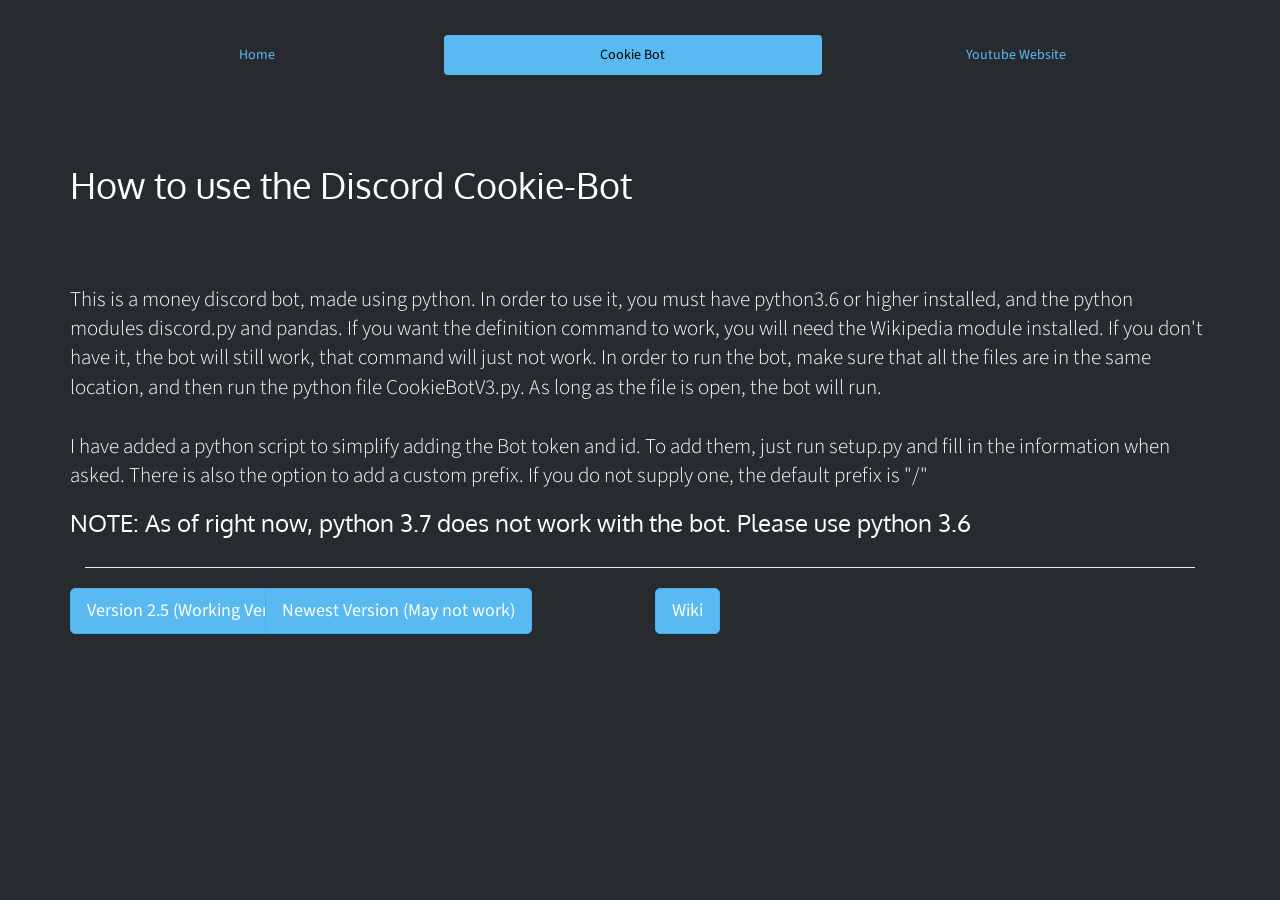
==== docs/index.html @ b286abd6 "Update index.html" ====
<html><head>
    <meta charset="utf-8">
    <meta name="viewport" content="width=device-width, initial-scale=1">
    <script type="text/javascript" src="http://cdnjs.cloudflare.com/ajax/libs/jquery/2.0.3/jquery.min.js"></script>
    <script type="text/javascript" src="http://netdna.bootstrapcdn.com/bootstrap/3.3.4/js/bootstrap.min.js"></script>
    <link href="http://cdnjs.cloudflare.com/ajax/libs/font-awesome/4.3.0/css/font-awesome.min.css" rel="stylesheet" type="text/css">
    <link href="main.css" rel="stylesheet" type="text/css">
  </head><body>
    <div class="section">
      <div class="container">
        <div class="row">
          <div class="col-md-12">
            <ul class="nav nav-justified nav-pills">
              <li>
                <a href="https://hypernebula.github.io">Home</a>
              </li>
              <li class="active">
                <a href="#">Cookie Bot</a>
              </li>
              <li>
                <a href="https://canadianfriend.neocities.org">Youtube Website</a>
              </li>
            </ul>
          </div>
        </div>
      </div>
    </div>
    <div class="section">
      <div class="container">
        <div class="row">
          <div class="col-md-12">
            <h1 class="text-left">How to use the Discord Cookie-Bot</h1>
          </div>
        </div>
      </div>
    </div>
    <div class="section">
      <div class="container">
        <div class="row">
          <div class="col-md-12">
            <p class="lead">
              This is a money discord bot, made using python. In order to use it, you must have python3.6 or higher installed, and the python modules discord.py and pandas. If you want the definition command to work, you will need the Wikipedia module installed. If you don't have it, the bot will still work, that command will just not work. In order to run the bot, make sure that all the files are in the same location, and then run the python file CookieBotV3.py. As long as the file is open, the bot will run.
              <br>
              <br>I have added a python script to simplify adding the Bot token and id. To add them, just run setup.py and fill in the information when asked. There is also the option to add a custom prefix. If you do not supply one, the default prefix is "/"
              <br>
              <h3>NOTE: As of right now, python 3.7 does not work with the bot. Please use python 3.6</h3>
            </p>
            <div class="col-md-12">
              <hr>
          </div>
        </div>
        <div class="section">
          <div class="container">
            <div class="row">
              <div class="col-md-2">
                <a class="btn btn-lg btn-primary" href="https://github.com/The-Canadians-Friend/Cookie-Bot/releases/tag/v2.5">Version 2.5 (Working Version)</a>
              </div>
              <div class="col-md-4">
                <a class="btn btn-lg btn-primary" href="https://github.com/The-Canadians-Friend/Cookie-Bot/archive/master.zip">Newest Version (May not work)</a>
              </div>
              <div class="col-md-6">
                <a class="btn btn-lg btn-primary" href="https://github.com/hypernebula/Cookie-Bot/wiki/Installation">Wiki</a>
              </div>
            </div>
          </div>
        </div>
      </div>
    </div>
    </div>
  

</body></html>
---- docs/main.css ----
@import url('https://fonts.googleapis.com/css?family=Oxygen|Source Sans Pro');
/*!
 * Default theme for Pingendo 
 * Homepage: http://pingendo.com  
 * Copyright 2015 Pingendo 
 * Licensed under MIT 
 * Based on Bootstrap v3.3.4
*/
/* Add custom CSS classes here 
 * 
 * img {
 *   box-shadow : 0px 0px 10px black !important;
 * }
*/
/*! normalize.css v3.0.2 | MIT License | git.io/normalize */
html {
  font-family: sans-serif;
  -ms-text-size-adjust: 100%;
  -webkit-text-size-adjust: 100%;
}
body {
  margin: 0;
}
article,
aside,
details,
figcaption,
figure,
footer,
header,
hgroup,
main,
menu,
nav,
section,
summary {
  display: block;
}
audio,
canvas,
progress,
video {
  display: inline-block;
  vertical-align: baseline;
}
audio:not([controls]) {
  display: none;
  height: 0;
}
[hidden],
template {
  display: none;
}
a {
  background-color: transparent;
}
a:active,
a:hover {
  outline: 0;
}
abbr[title] {
  border-bottom: 1px dotted;
}
b,
strong {
  font-weight: bold;
}
dfn {
  font-style: italic;
}
h1 {
  font-size: 2em;
  margin: 0.67em 0;
}
mark {
  background: #ff0;
  color: #000;
}
small {
  font-size: 80%;
}
sub,
sup {
  font-size: 75%;
  line-height: 0;
  position: relative;
  vertical-align: baseline;
}
sup {
  top: -0.5em;
}
sub {
  bottom: -0.25em;
}
img {
  border: 0;
}
svg:not(:root) {
  overflow: hidden;
}
figure {
  margin: 1em 40px;
}
hr {
  -moz-box-sizing: content-box;
  box-sizing: content-box;
  height: 0;
}
pre {
  overflow: auto;
}
code,
kbd,
pre,
samp {
  font-family: monospace, monospace;
  font-size: 1em;
}
button,
input,
optgroup,
select,
textarea {
  color: inherit;
  font: inherit;
  margin: 0;
}
button {
  overflow: visible;
}
button,
select {
  text-transform: none;
}
button,
html input[type="button"],
input[type="reset"],
input[type="submit"] {
  -webkit-appearance: button;
  cursor: pointer;
}
button[disabled],
html input[disabled] {
  cursor: default;
}
button::-moz-focus-inner,
input::-moz-focus-inner {
  border: 0;
  padding: 0;
}
input {
  line-height: normal;
}
input[type="checkbox"],
input[type="radio"] {
  box-sizing: border-box;
  padding: 0;
}
input[type="number"]::-webkit-inner-spin-button,
input[type="number"]::-webkit-outer-spin-button {
  height: auto;
}
input[type="search"] {
  -webkit-appearance: textfield;
  -moz-box-sizing: content-box;
  -webkit-box-sizing: content-box;
  box-sizing: content-box;
}
input[type="search"]::-webkit-search-cancel-button,
input[type="search"]::-webkit-search-decoration {
  -webkit-appearance: none;
}
fieldset {
  border: 1px solid #c0c0c0;
  margin: 0 2px;
  padding: 0.35em 0.625em 0.75em;
}
legend {
  border: 0;
  padding: 0;
}
textarea {
  overflow: auto;
}
optgroup {
  font-weight: bold;
}
table {
  border-collapse: collapse;
  border-spacing: 0;
}
td,
th {
  padding: 0;
}
/*! Source: https://github.com/h5bp/html5-boilerplate/blob/master/src/css/main.css */
@media print {
  *,
  *:before,
  *:after {
    background: transparent !important;
    color: #000 !important;
    box-shadow: none !important;
    text-shadow: none !important;
  }
  a,
  a:visited {
    text-decoration: underline;
  }
  a[href]:after {
    content: " (" attr(href) ")";
  }
  abbr[title]:after {
    content: " (" attr(title) ")";
  }
  a[href^="#"]:after,
  a[href^="javascript:"]:after {
    content: "";
  }
  pre,
  blockquote {
    border: 1px solid #999;
    page-break-inside: avoid;
  }
  thead {
    display: table-header-group;
  }
  tr,
  img {
    page-break-inside: avoid;
  }
  img {
    max-width: 100% !important;
  }
  p,
  h2,
  h3 {
    orphans: 3;
    widows: 3;
  }
  h2,
  h3 {
    page-break-after: avoid;
  }
  select {
    background: #fff !important;
  }
  .navbar {
    display: none;
  }
  .btn > .caret,
  .dropup > .btn > .caret {
    border-top-color: #000 !important;
  }
  .label {
    border: 1px solid #000;
  }
  .table {
    border-collapse: collapse !important;
  }
  .table td,
  .table th {
    background-color: #fff !important;
  }
  .table-bordered th,
  .table-bordered td {
    border: 1px solid #ddd !important;
  }
}
@font-face {
  font-family: 'Glyphicons Halflings';
  src: url('../fonts/glyphicons-halflings-regular.eot');
  src: url('../fonts/glyphicons-halflings-regular.eot?#iefix') format('embedded-opentype'), url('../fonts/glyphicons-halflings-regular.woff2') format('woff2'), url('../fonts/glyphicons-halflings-regular.woff') format('woff'), url('../fonts/glyphicons-halflings-regular.ttf') format('truetype'), url('../fonts/glyphicons-halflings-regular.svg#glyphicons_halflingsregular') format('svg');
}
.glyphicon {
  position: relative;
  top: 1px;
  display: inline-block;
  font-family: 'Glyphicons Halflings';
  font-style: normal;
  font-weight: normal;
  line-height: 1;
  -webkit-font-smoothing: antialiased;
  -moz-osx-font-smoothing: grayscale;
}
.glyphicon-asterisk:before {
  content: "\2a";
}
.glyphicon-plus:before {
  content: "\2b";
}
.glyphicon-euro:before,
.glyphicon-eur:before {
  content: "\20ac";
}
.glyphicon-minus:before {
  content: "\2212";
}
.glyphicon-cloud:before {
  content: "\2601";
}
.glyphicon-envelope:before {
  content: "\2709";
}
.glyphicon-pencil:before {
  content: "\270f";
}
.glyphicon-glass:before {
  content: "\e001";
}
.glyphicon-music:before {
  content: "\e002";
}
.glyphicon-search:before {
  content: "\e003";
}
.glyphicon-heart:before {
  content: "\e005";
}
.glyphicon-star:before {
  content: "\e006";
}
.glyphicon-star-empty:before {
  content: "\e007";
}
.glyphicon-user:before {
  content: "\e008";
}
.glyphicon-film:before {
  content: "\e009";
}
.glyphicon-th-large:before {
  content: "\e010";
}
.glyphicon-th:before {
  content: "\e011";
}
.glyphicon-th-list:before {
  content: "\e012";
}
.glyphicon-ok:before {
  content: "\e013";
}
.glyphicon-remove:before {
  content: "\e014";
}
.glyphicon-zoom-in:before {
  content: "\e015";
}
.glyphicon-zoom-out:before {
  content: "\e016";
}
.glyphicon-off:before {
  content: "\e017";
}
.glyphicon-signal:before {
  content: "\e018";
}
.glyphicon-cog:before {
  content: "\e019";
}
.glyphicon-trash:before {
  content: "\e020";
}
.glyphicon-home:before {
  content: "\e021";
}
.glyphicon-file:before {
  content: "\e022";
}
.glyphicon-time:before {
  content: "\e023";
}
.glyphicon-road:before {
  content: "\e024";
}
.glyphicon-download-alt:before {
  content: "\e025";
}
.glyphicon-download:before {
  content: "\e026";
}
.glyphicon-upload:before {
  content: "\e027";
}
.glyphicon-inbox:before {
  content: "\e028";
}
.glyphicon-play-circle:before {
  content: "\e029";
}
.glyphicon-repeat:before {
  content: "\e030";
}
.glyphicon-refresh:before {
  content: "\e031";
}
.glyphicon-list-alt:before {
  content: "\e032";
}
.glyphicon-lock:before {
  content: "\e033";
}
.glyphicon-flag:before {
  content: "\e034";
}
.glyphicon-headphones:before {
  content: "\e035";
}
.glyphicon-volume-off:before {
  content: "\e036";
}
.glyphicon-volume-down:before {
  content: "\e037";
}
.glyphicon-volume-up:before {
  content: "\e038";
}
.glyphicon-qrcode:before {
  content: "\e039";
}
.glyphicon-barcode:before {
  content: "\e040";
}
.glyphicon-tag:before {
  content: "\e041";
}
.glyphicon-tags:before {
  content: "\e042";
}
.glyphicon-book:before {
  content: "\e043";
}
.glyphicon-bookmark:before {
  content: "\e044";
}
.glyphicon-print:before {
  content: "\e045";
}
.glyphicon-camera:before {
  content: "\e046";
}
.glyphicon-font:before {
  content: "\e047";
}
.glyphicon-bold:before {
  content: "\e048";
}
.glyphicon-italic:before {
  content: "\e049";
}
.glyphicon-text-height:before {
  content: "\e050";
}
.glyphicon-text-width:before {
  content: "\e051";
}
.glyphicon-align-left:before {
  content: "\e052";
}
.glyphicon-align-center:before {
  content: "\e053";
}
.glyphicon-align-right:before {
  content: "\e054";
}
.glyphicon-align-justify:before {
  content: "\e055";
}
.glyphicon-list:before {
  content: "\e056";
}
.glyphicon-indent-left:before {
  content: "\e057";
}
.glyphicon-indent-right:before {
  content: "\e058";
}
.glyphicon-facetime-video:before {
  content: "\e059";
}
.glyphicon-picture:before {
  content: "\e060";
}
.glyphicon-map-marker:before {
  content: "\e062";
}
.glyphicon-adjust:before {
  content: "\e063";
}
.glyphicon-tint:before {
  content: "\e064";
}
.glyphicon-edit:before {
  content: "\e065";
}
.glyphicon-share:before {
  content: "\e066";
}
.glyphicon-check:before {
  content: "\e067";
}
.glyphicon-move:before {
  content: "\e068";
}
.glyphicon-step-backward:before {
  content: "\e069";
}
.glyphicon-fast-backward:before {
  content: "\e070";
}
.glyphicon-backward:before {
  content: "\e071";
}
.glyphicon-play:before {
  content: "\e072";
}
.glyphicon-pause:before {
  content: "\e073";
}
.glyphicon-stop:before {
  content: "\e074";
}
.glyphicon-forward:before {
  content: "\e075";
}
.glyphicon-fast-forward:before {
  content: "\e076";
}
.glyphicon-step-forward:before {
  content: "\e077";
}
.glyphicon-eject:before {
  content: "\e078";
}
.glyphicon-chevron-left:before {
  content: "\e079";
}
.glyphicon-chevron-right:before {
  content: "\e080";
}
.glyphicon-plus-sign:before {
  content: "\e081";
}
.glyphicon-minus-sign:before {
  content: "\e082";
}
.glyphicon-remove-sign:before {
  content: "\e083";
}
.glyphicon-ok-sign:before {
  content: "\e084";
}
.glyphicon-question-sign:before {
  content: "\e085";
}
.glyphicon-info-sign:before {
  content: "\e086";
}
.glyphicon-screenshot:before {
  content: "\e087";
}
.glyphicon-remove-circle:before {
  content: "\e088";
}
.glyphicon-ok-circle:before {
  content: "\e089";
}
.glyphicon-ban-circle:before {
  content: "\e090";
}
.glyphicon-arrow-left:before {
  content: "\e091";
}
.glyphicon-arrow-right:before {
  content: "\e092";
}
.glyphicon-arrow-up:before {
  content: "\e093";
}
.glyphicon-arrow-down:before {
  content: "\e094";
}
.glyphicon-share-alt:before {
  content: "\e095";
}
.glyphicon-resize-full:before {
  content: "\e096";
}
.glyphicon-resize-small:before {
  content: "\e097";
}
.glyphicon-exclamation-sign:before {
  content: "\e101";
}
.glyphicon-gift:before {
  content: "\e102";
}
.glyphicon-leaf:before {
  content: "\e103";
}
.glyphicon-fire:before {
  content: "\e104";
}
.glyphicon-eye-open:before {
  content: "\e105";
}
.glyphicon-eye-close:before {
  content: "\e106";
}
.glyphicon-warning-sign:before {
  content: "\e107";
}
.glyphicon-plane:before {
  content: "\e108";
}
.glyphicon-calendar:before {
  content: "\e109";
}
.glyphicon-random:before {
  content: "\e110";
}
.glyphicon-comment:before {
  content: "\e111";
}
.glyphicon-magnet:before {
  content: "\e112";
}
.glyphicon-chevron-up:before {
  content: "\e113";
}
.glyphicon-chevron-down:before {
  content: "\e114";
}
.glyphicon-retweet:before {
  content: "\e115";
}
.glyphicon-shopping-cart:before {
  content: "\e116";
}
.glyphicon-folder-close:before {
  content: "\e117";
}
.glyphicon-folder-open:before {
  content: "\e118";
}
.glyphicon-resize-vertical:before {
  content: "\e119";
}
.glyphicon-resize-horizontal:before {
  content: "\e120";
}
.glyphicon-hdd:before {
  content: "\e121";
}
.glyphicon-bullhorn:before {
  content: "\e122";
}
.glyphicon-bell:before {
  content: "\e123";
}
.glyphicon-certificate:before {
  content: "\e124";
}
.glyphicon-thumbs-up:before {
  content: "\e125";
}
.glyphicon-thumbs-down:before {
  content: "\e126";
}
.glyphicon-hand-right:before {
  content: "\e127";
}
.glyphicon-hand-left:before {
  content: "\e128";
}
.glyphicon-hand-up:before {
  content: "\e129";
}
.glyphicon-hand-down:before {
  content: "\e130";
}
.glyphicon-circle-arrow-right:before {
  content: "\e131";
}
.glyphicon-circle-arrow-left:before {
  content: "\e132";
}
.glyphicon-circle-arrow-up:before {
  content: "\e133";
}
.glyphicon-circle-arrow-down:before {
  content: "\e134";
}
.glyphicon-globe:before {
  content: "\e135";
}
.glyphicon-wrench:before {
  content: "\e136";
}
.glyphicon-tasks:before {
  content: "\e137";
}
.glyphicon-filter:before {
  content: "\e138";
}
.glyphicon-briefcase:before {
  content: "\e139";
}
.glyphicon-fullscreen:before {
  content: "\e140";
}
.glyphicon-dashboard:before {
  content: "\e141";
}
.glyphicon-paperclip:before {
  content: "\e142";
}
.glyphicon-heart-empty:before {
  content: "\e143";
}
.glyphicon-link:before {
  content: "\e144";
}
.glyphicon-phone:before {
  content: "\e145";
}
.glyphicon-pushpin:before {
  content: "\e146";
}
.glyphicon-usd:before {
  content: "\e148";
}
.glyphicon-gbp:before {
  content: "\e149";
}
.glyphicon-sort:before {
  content: "\e150";
}
.glyphicon-sort-by-alphabet:before {
  content: "\e151";
}
.glyphicon-sort-by-alphabet-alt:before {
  content: "\e152";
}
.glyphicon-sort-by-order:before {
  content: "\e153";
}
.glyphicon-sort-by-order-alt:before {
  content: "\e154";
}
.glyphicon-sort-by-attributes:before {
  content: "\e155";
}
.glyphicon-sort-by-attributes-alt:before {
  content: "\e156";
}
.glyphicon-unchecked:before {
  content: "\e157";
}
.glyphicon-expand:before {
  content: "\e158";
}
.glyphicon-collapse-down:before {
  content: "\e159";
}
.glyphicon-collapse-up:before {
  content: "\e160";
}
.glyphicon-log-in:before {
  content: "\e161";
}
.glyphicon-flash:before {
  content: "\e162";
}
.glyphicon-log-out:before {
  content: "\e163";
}
.glyphicon-new-window:before {
  content: "\e164";
}
.glyphicon-record:before {
  content: "\e165";
}
.glyphicon-save:before {
  content: "\e166";
}
.glyphicon-open:before {
  content: "\e167";
}
.glyphicon-saved:before {
  content: "\e168";
}
.glyphicon-import:before {
  content: "\e169";
}
.glyphicon-export:before {
  content: "\e170";
}
.glyphicon-send:before {
  content: "\e171";
}
.glyphicon-floppy-disk:before {
  content: "\e172";
}
.glyphicon-floppy-saved:before {
  content: "\e173";
}
.glyphicon-floppy-remove:before {
  content: "\e174";
}
.glyphicon-floppy-save:before {
  content: "\e175";
}
.glyphicon-floppy-open:before {
  content: "\e176";
}
.glyphicon-credit-card:before {
  content: "\e177";
}
.glyphicon-transfer:before {
  content: "\e178";
}
.glyphicon-cutlery:before {
  content: "\e179";
}
.glyphicon-header:before {
  content: "\e180";
}
.glyphicon-compressed:before {
  content: "\e181";
}
.glyphicon-earphone:before {
  content: "\e182";
}
.glyphicon-phone-alt:before {
  content: "\e183";
}
.glyphicon-tower:before {
  content: "\e184";
}
.glyphicon-stats:before {
  content: "\e185";
}
.glyphicon-sd-video:before {
  content: "\e186";
}
.glyphicon-hd-video:before {
  content: "\e187";
}
.glyphicon-subtitles:before {
  content: "\e188";
}
.glyphicon-sound-stereo:before {
  content: "\e189";
}
.glyphicon-sound-dolby:before {
  content: "\e190";
}
.glyphicon-sound-5-1:before {
  content: "\e191";
}
.glyphicon-sound-6-1:before {
  content: "\e192";
}
.glyphicon-sound-7-1:before {
  content: "\e193";
}
.glyphicon-copyright-mark:before {
  content: "\e194";
}
.glyphicon-registration-mark:before {
  content: "\e195";
}
.glyphicon-cloud-download:before {
  content: "\e197";
}
.glyphicon-cloud-upload:before {
  content: "\e198";
}
.glyphicon-tree-conifer:before {
  content: "\e199";
}
.glyphicon-tree-deciduous:before {
  content: "\e200";
}
.glyphicon-cd:before {
  content: "\e201";
}
.glyphicon-save-file:before {
  content: "\e202";
}
.glyphicon-open-file:before {
  content: "\e203";
}
.glyphicon-level-up:before {
  content: "\e204";
}
.glyphicon-copy:before {
  content: "\e205";
}
.glyphicon-paste:before {
  content: "\e206";
}
.glyphicon-alert:before {
  content: "\e209";
}
.glyphicon-equalizer:before {
  content: "\e210";
}
.glyphicon-king:before {
  content: "\e211";
}
.glyphicon-queen:before {
  content: "\e212";
}
.glyphicon-pawn:before {
  content: "\e213";
}
.glyphicon-bishop:before {
  content: "\e214";
}
.glyphicon-knight:before {
  content: "\e215";
}
.glyphicon-baby-formula:before {
  content: "\e216";
}
.glyphicon-tent:before {
  content: "\26fa";
}
.glyphicon-blackboard:before {
  content: "\e218";
}
.glyphicon-bed:before {
  content: "\e219";
}
.glyphicon-apple:before {
  content: "\f8ff";
}
.glyphicon-erase:before {
  content: "\e221";
}
.glyphicon-hourglass:before {
  content: "\231b";
}
.glyphicon-lamp:before {
  content: "\e223";
}
.glyphicon-duplicate:before {
  content: "\e224";
}
.glyphicon-piggy-bank:before {
  content: "\e225";
}
.glyphicon-scissors:before {
  content: "\e226";
}
.glyphicon-bitcoin:before {
  content: "\e227";
}
.glyphicon-btc:before {
  content: "\e227";
}
.glyphicon-xbt:before {
  content: "\e227";
}
.glyphicon-yen:before {
  content: "\00a5";
}
.glyphicon-jpy:before {
  content: "\00a5";
}
.glyphicon-ruble:before {
  content: "\20bd";
}
.glyphicon-rub:before {
  content: "\20bd";
}
.glyphicon-scale:before {
  content: "\e230";
}
.glyphicon-ice-lolly:before {
  content: "\e231";
}
.glyphicon-ice-lolly-tasted:before {
  content: "\e232";
}
.glyphicon-education:before {
  content: "\e233";
}
.glyphicon-option-horizontal:before {
  content: "\e234";
}
.glyphicon-option-vertical:before {
  content: "\e235";
}
.glyphicon-menu-hamburger:before {
  content: "\e236";
}
.glyphicon-modal-window:before {
  content: "\e237";
}
.glyphicon-oil:before {
  content: "\e238";
}
.glyphicon-grain:before {
  content: "\e239";
}
.glyphicon-sunglasses:before {
  content: "\e240";
}
.glyphicon-text-size:before {
  content: "\e241";
}
.glyphicon-text-color:before {
  content: "\e242";
}
.glyphicon-text-background:before {
  content: "\e243";
}
.glyphicon-object-align-top:before {
  content: "\e244";
}
.glyphicon-object-align-bottom:before {
  content: "\e245";
}
.glyphicon-object-align-horizontal:before {
  content: "\e246";
}
.glyphicon-object-align-left:before {
  content: "\e247";
}
.glyphicon-object-align-vertical:before {
  content: "\e248";
}
.glyphicon-object-align-right:before {
  content: "\e249";
}
.glyphicon-triangle-right:before {
  content: "\e250";
}
.glyphicon-triangle-left:before {
  content: "\e251";
}
.glyphicon-triangle-bottom:before {
  content: "\e252";
}
.glyphicon-triangle-top:before {
  content: "\e253";
}
.glyphicon-console:before {
  content: "\e254";
}
.glyphicon-superscript:before {
  content: "\e255";
}
.glyphicon-subscript:before {
  content: "\e256";
}
.glyphicon-menu-left:before {
  content: "\e257";
}
.glyphicon-menu-right:before {
  content: "\e258";
}
.glyphicon-menu-down:before {
  content: "\e259";
}
.glyphicon-menu-up:before {
  content: "\e260";
}
* {
  -webkit-box-sizing: border-box;
  -moz-box-sizing: border-box;
  box-sizing: border-box;
}
*:before,
*:after {
  -webkit-box-sizing: border-box;
  -moz-box-sizing: border-box;
  box-sizing: border-box;
}
html {
  font-size: 10px;
  -webkit-tap-highlight-color: rgba(0, 0, 0, 0);
}
body {
  font-family: Source Sans Pro;
  font-size: 14px;
  line-height: 1.42857143;
  color: #ffffff;
  background-color: #272b30;
}
input,
button,
select,
textarea {
  font-family: inherit;
  font-size: inherit;
  line-height: inherit;
}
a {
  color: #59baf2;
  text-decoration: none;
}
a:hover,
a:focus {
  color: #129cec;
  text-decoration: underline;
}
a:focus {
  outline: thin dotted;
  outline: 5px auto -webkit-focus-ring-color;
  outline-offset: -2px;
}
figure {
  margin: 0;
}
img {
  vertical-align: middle;
}
.img-responsive,
.thumbnail > img,
.thumbnail a > img,
.carousel-inner > .item > img,
.carousel-inner > .item > a > img {
  display: block;
  max-width: 100%;
  height: auto;
}
.img-rounded {
  border-radius: 5px;
}
.img-thumbnail {
  padding: 4px;
  line-height: 1.42857143;
  background-color: #272b30;
  border: 1px solid #dddddd;
  border-radius: 4px;
  -webkit-transition: all 0.2s ease-in-out;
  -o-transition: all 0.2s ease-in-out;
  transition: all 0.2s ease-in-out;
  display: inline-block;
  max-width: 100%;
  height: auto;
}
.img-circle {
  border-radius: 50%;
}
hr {
  margin-top: 20px;
  margin-bottom: 20px;
  border: 0;
  border-top: 1px solid #eeeeee;
}
.sr-only {
  position: absolute;
  width: 1px;
  height: 1px;
  margin: -1px;
  padding: 0;
  overflow: hidden;
  clip: rect(0, 0, 0, 0);
  border: 0;
}
.sr-only-focusable:active,
.sr-only-focusable:focus {
  position: static;
  width: auto;
  height: auto;
  margin: 0;
  overflow: visible;
  clip: auto;
}
[role="button"] {
  cursor: pointer;
}
h1,
h2,
h3,
h4,
h5,
h6,
.h1,
.h2,
.h3,
.h4,
.h5,
.h6 {
  font-family: Oxygen;
  font-weight: 500;
  line-height: 1.1;
  color: inherit;
}
h1 small,
h2 small,
h3 small,
h4 small,
h5 small,
h6 small,
.h1 small,
.h2 small,
.h3 small,
.h4 small,
.h5 small,
.h6 small,
h1 .small,
h2 .small,
h3 .small,
h4 .small,
h5 .small,
h6 .small,
.h1 .small,
.h2 .small,
.h3 .small,
.h4 .small,
.h5 .small,
.h6 .small {
  font-weight: normal;
  line-height: 1;
  color: #777777;
}
h1,
.h1,
h2,
.h2,
h3,
.h3 {
  margin-top: 20px;
  margin-bottom: 10px;
}
h1 small,
.h1 small,
h2 small,
.h2 small,
h3 small,
.h3 small,
h1 .small,
.h1 .small,
h2 .small,
.h2 .small,
h3 .small,
.h3 .small {
  font-size: 65%;
}
h4,
.h4,
h5,
.h5,
h6,
.h6 {
  margin-top: 10px;
  margin-bottom: 10px;
}
h4 small,
.h4 small,
h5 small,
.h5 small,
h6 small,
.h6 small,
h4 .small,
.h4 .small,
h5 .small,
.h5 .small,
h6 .small,
.h6 .small {
  font-size: 75%;
}
h1,
.h1 {
  font-size: 36px;
}
h2,
.h2 {
  font-size: 30px;
}
h3,
.h3 {
  font-size: 24px;
}
h4,
.h4 {
  font-size: 18px;
}
h5,
.h5 {
  font-size: 14px;
}
h6,
.h6 {
  font-size: 12px;
}
p {
  margin: 0 0 10px;
}
.lead {
  margin-bottom: 20px;
  font-size: 16px;
  font-weight: 300;
  line-height: 1.4;
}
@media (min-width: 768px) {
  .lead {
    font-size: 21px;
  }
}
small,
.small {
  font-size: 85%;
}
mark,
.mark {
  background-color: #f8d9ac;
  padding: .2em;
}
.text-left {
  text-align: left;
}
.text-right {
  text-align: right;
}
.text-center {
  text-align: center;
}
.text-justify {
  text-align: justify;
}
.text-nowrap {
  white-space: nowrap;
}
.text-lowercase {
  text-transform: lowercase;
}
.text-uppercase {
  text-transform: uppercase;
}
.text-capitalize {
  text-transform: capitalize;
}
.text-muted {
  color: #777777;
}
.text-primary {
  color: #59baf2;
}
a.text-primary:hover {
  color: #2aa6ee;
}
.text-success {
  color: #5cb85c;
}
a.text-success:hover {
  color: #449d44;
}
.text-info {
  color: #005298;
}
a.text-info:hover {
  color: #003665;
}
.text-warning {
  color: #f0ad4e;
}
a.text-warning:hover {
  color: #ec971f;
}
.text-danger {
  color: #d9534f;
}
a.text-danger:hover {
  color: #c9302c;
}
.bg-primary {
  color: #fff;
  background-color: #59baf2;
}
a.bg-primary:hover {
  background-color: #2aa6ee;
}
.bg-success {
  background-color: #a3d7a3;
}
a.bg-success:hover {
  background-color: #80c780;
}
.bg-info {
  background-color: #0089fe;
}
a.bg-info:hover {
  background-color: #006ecb;
}
.bg-warning {
  background-color: #f8d9ac;
}
a.bg-warning:hover {
  background-color: #f4c37d;
}
.bg-danger {
  background-color: #eba5a3;
}
a.bg-danger:hover {
  background-color: #e27c79;
}
.page-header {
  padding-bottom: 9px;
  margin: 40px 0 20px;
  border-bottom: 1px solid #eeeeee;
}
ul,
ol {
  margin-top: 0;
  margin-bottom: 10px;
}
ul ul,
ol ul,
ul ol,
ol ol {
  margin-bottom: 0;
}
.list-unstyled {
  padding-left: 0;
  list-style: none;
}
.list-inline {
  padding-left: 0;
  list-style: none;
  margin-left: -5px;
}
.list-inline > li {
  display: inline-block;
  padding-left: 5px;
  padding-right: 5px;
}
dl {
  margin-top: 0;
  margin-bottom: 20px;
}
dt,
dd {
  line-height: 1.42857143;
}
dt {
  font-weight: bold;
}
dd {
  margin-left: 0;
}
@media (min-width: 768px) {
  .dl-horizontal dt {
    float: left;
    width: 160px;
    clear: left;
    text-align: right;
    overflow: hidden;
    text-overflow: ellipsis;
    white-space: nowrap;
  }
  .dl-horizontal dd {
    margin-left: 180px;
  }
}
abbr[title],
abbr[data-original-title] {
  cursor: help;
  border-bottom: 1px dotted #777777;
}
.initialism {
  font-size: 90%;
  text-transform: uppercase;
}
blockquote {
  padding: 10px 20px;
  margin: 0 0 20px;
  font-size: 17.5px;
  border-left: 5px solid #eeeeee;
}
blockquote p:last-child,
blockquote ul:last-child,
blockquote ol:last-child {
  margin-bottom: 0;
}
blockquote footer,
blockquote small,
blockquote .small {
  display: block;
  font-size: 80%;
  line-height: 1.42857143;
  color: #777777;
}
blockquote footer:before,
blockquote small:before,
blockquote .small:before {
  content: '\2014 \00A0';
}
.blockquote-reverse,
blockquote.pull-right {
  padding-right: 15px;
  padding-left: 0;
  border-right: 5px solid #eeeeee;
  border-left: 0;
  text-align: right;
}
.blockquote-reverse footer:before,
blockquote.pull-right footer:before,
.blockquote-reverse small:before,
blockquote.pull-right small:before,
.blockquote-reverse .small:before,
blockquote.pull-right .small:before {
  content: '';
}
.blockquote-reverse footer:after,
blockquote.pull-right footer:after,
.blockquote-reverse small:after,
blockquote.pull-right small:after,
.blockquote-reverse .small:after,
blockquote.pull-right .small:after {
  content: '\00A0 \2014';
}
address {
  margin-bottom: 20px;
  font-style: normal;
  line-height: 1.42857143;
}
code,
kbd,
pre,
samp {
  font-family: Menlo, Monaco, Consolas, "Courier New", monospace;
}
code {
  padding: 2px 4px;
  font-size: 90%;
  color: #c7254e;
  background-color: #f9f2f4;
  border-radius: 4px;
}
kbd {
  padding: 2px 4px;
  font-size: 90%;
  color: #ffffff;
  background-color: #333333;
  border-radius: 2px;
  box-shadow: inset 0 -1px 0 rgba(0, 0, 0, 0.25);
}
kbd kbd {
  padding: 0;
  font-size: 100%;
  font-weight: bold;
  box-shadow: none;
}
pre {
  display: block;
  padding: 9.5px;
  margin: 0 0 10px;
  font-size: 13px;
  line-height: 1.42857143;
  word-break: break-all;
  word-wrap: break-word;
  color: #333333;
  background-color: #f5f5f5;
  border: 1px solid #cccccc;
  border-radius: 4px;
}
pre code {
  padding: 0;
  font-size: inherit;
  color: inherit;
  white-space: pre-wrap;
  background-color: transparent;
  border-radius: 0;
}
.pre-scrollable {
  max-height: 340px;
  overflow-y: scroll;
}
.container {
  margin-right: auto;
  margin-left: auto;
  padding-left: 15px;
  padding-right: 15px;
}
@media (min-width: 768px) {
  .container {
    width: 750px;
  }
}
@media (min-width: 992px) {
  .container {
    width: 970px;
  }
}
@media (min-width: 1200px) {
  .container {
    width: 1170px;
  }
}
.container-fluid {
  margin-right: auto;
  margin-left: auto;
  padding-left: 15px;
  padding-right: 15px;
}
.row {
  margin-left: -15px;
  margin-right: -15px;
}
.col-xs-1, .col-sm-1, .col-md-1, .col-lg-1, .col-xs-2, .col-sm-2, .col-md-2, .col-lg-2, .col-xs-3, .col-sm-3, .col-md-3, .col-lg-3, .col-xs-4, .col-sm-4, .col-md-4, .col-lg-4, .col-xs-5, .col-sm-5, .col-md-5, .col-lg-5, .col-xs-6, .col-sm-6, .col-md-6, .col-lg-6, .col-xs-7, .col-sm-7, .col-md-7, .col-lg-7, .col-xs-8, .col-sm-8, .col-md-8, .col-lg-8, .col-xs-9, .col-sm-9, .col-md-9, .col-lg-9, .col-xs-10, .col-sm-10, .col-md-10, .col-lg-10, .col-xs-11, .col-sm-11, .col-md-11, .col-lg-11, .col-xs-12, .col-sm-12, .col-md-12, .col-lg-12 {
  position: relative;
  min-height: 1px;
  padding-left: 15px;
  padding-right: 15px;
}
.col-xs-1, .col-xs-2, .col-xs-3, .col-xs-4, .col-xs-5, .col-xs-6, .col-xs-7, .col-xs-8, .col-xs-9, .col-xs-10, .col-xs-11, .col-xs-12 {
  float: left;
}
.col-xs-12 {
  width: 100%;
}
.col-xs-11 {
  width: 91.66666667%;
}
.col-xs-10 {
  width: 83.33333333%;
}
.col-xs-9 {
  width: 75%;
}
.col-xs-8 {
  width: 66.66666667%;
}
.col-xs-7 {
  width: 58.33333333%;
}
.col-xs-6 {
  width: 50%;
}
.col-xs-5 {
  width: 41.66666667%;
}
.col-xs-4 {
  width: 33.33333333%;
}
.col-xs-3 {
  width: 25%;
}
.col-xs-2 {
  width: 16.66666667%;
}
.col-xs-1 {
  width: 8.33333333%;
}
.col-xs-pull-12 {
  right: 100%;
}
.col-xs-pull-11 {
  right: 91.66666667%;
}
.col-xs-pull-10 {
  right: 83.33333333%;
}
.col-xs-pull-9 {
  right: 75%;
}
.col-xs-pull-8 {
  right: 66.66666667%;
}
.col-xs-pull-7 {
  right: 58.33333333%;
}
.col-xs-pull-6 {
  right: 50%;
}
.col-xs-pull-5 {
  right: 41.66666667%;
}
.col-xs-pull-4 {
  right: 33.33333333%;
}
.col-xs-pull-3 {
  right: 25%;
}
.col-xs-pull-2 {
  right: 16.66666667%;
}
.col-xs-pull-1 {
  right: 8.33333333%;
}
.col-xs-pull-0 {
  right: auto;
}
.col-xs-push-12 {
  left: 100%;
}
.col-xs-push-11 {
  left: 91.66666667%;
}
.col-xs-push-10 {
  left: 83.33333333%;
}
.col-xs-push-9 {
  left: 75%;
}
.col-xs-push-8 {
  left: 66.66666667%;
}
.col-xs-push-7 {
  left: 58.33333333%;
}
.col-xs-push-6 {
  left: 50%;
}
.col-xs-push-5 {
  left: 41.66666667%;
}
.col-xs-push-4 {
  left: 33.33333333%;
}
.col-xs-push-3 {
  left: 25%;
}
.col-xs-push-2 {
  left: 16.66666667%;
}
.col-xs-push-1 {
  left: 8.33333333%;
}
.col-xs-push-0 {
  left: auto;
}
.col-xs-offset-12 {
  margin-left: 100%;
}
.col-xs-offset-11 {
  margin-left: 91.66666667%;
}
.col-xs-offset-10 {
  margin-left: 83.33333333%;
}
.col-xs-offset-9 {
  margin-left: 75%;
}
.col-xs-offset-8 {
  margin-left: 66.66666667%;
}
.col-xs-offset-7 {
  margin-left: 58.33333333%;
}
.col-xs-offset-6 {
  margin-left: 50%;
}
.col-xs-offset-5 {
  margin-left: 41.66666667%;
}
.col-xs-offset-4 {
  margin-left: 33.33333333%;
}
.col-xs-offset-3 {
  margin-left: 25%;
}
.col-xs-offset-2 {
  margin-left: 16.66666667%;
}
.col-xs-offset-1 {
  margin-left: 8.33333333%;
}
.col-xs-offset-0 {
  margin-left: 0%;
}
@media (min-width: 768px) {
  .col-sm-1, .col-sm-2, .col-sm-3, .col-sm-4, .col-sm-5, .col-sm-6, .col-sm-7, .col-sm-8, .col-sm-9, .col-sm-10, .col-sm-11, .col-sm-12 {
    float: left;
  }
  .col-sm-12 {
    width: 100%;
  }
  .col-sm-11 {
    width: 91.66666667%;
  }
  .col-sm-10 {
    width: 83.33333333%;
  }
  .col-sm-9 {
    width: 75%;
  }
  .col-sm-8 {
    width: 66.66666667%;
  }
  .col-sm-7 {
    width: 58.33333333%;
  }
  .col-sm-6 {
    width: 50%;
  }
  .col-sm-5 {
    width: 41.66666667%;
  }
  .col-sm-4 {
    width: 33.33333333%;
  }
  .col-sm-3 {
    width: 25%;
  }
  .col-sm-2 {
    width: 16.66666667%;
  }
  .col-sm-1 {
    width: 8.33333333%;
  }
  .col-sm-pull-12 {
    right: 100%;
  }
  .col-sm-pull-11 {
    right: 91.66666667%;
  }
  .col-sm-pull-10 {
    right: 83.33333333%;
  }
  .col-sm-pull-9 {
    right: 75%;
  }
  .col-sm-pull-8 {
    right: 66.66666667%;
  }
  .col-sm-pull-7 {
    right: 58.33333333%;
  }
  .col-sm-pull-6 {
    right: 50%;
  }
  .col-sm-pull-5 {
    right: 41.66666667%;
  }
  .col-sm-pull-4 {
    right: 33.33333333%;
  }
  .col-sm-pull-3 {
    right: 25%;
  }
  .col-sm-pull-2 {
    right: 16.66666667%;
  }
  .col-sm-pull-1 {
    right: 8.33333333%;
  }
  .col-sm-pull-0 {
    right: auto;
  }
  .col-sm-push-12 {
    left: 100%;
  }
  .col-sm-push-11 {
    left: 91.66666667%;
  }
  .col-sm-push-10 {
    left: 83.33333333%;
  }
  .col-sm-push-9 {
    left: 75%;
  }
  .col-sm-push-8 {
    left: 66.66666667%;
  }
  .col-sm-push-7 {
    left: 58.33333333%;
  }
  .col-sm-push-6 {
    left: 50%;
  }
  .col-sm-push-5 {
    left: 41.66666667%;
  }
  .col-sm-push-4 {
    left: 33.33333333%;
  }
  .col-sm-push-3 {
    left: 25%;
  }
  .col-sm-push-2 {
    left: 16.66666667%;
  }
  .col-sm-push-1 {
    left: 8.33333333%;
  }
  .col-sm-push-0 {
    left: auto;
  }
  .col-sm-offset-12 {
    margin-left: 100%;
  }
  .col-sm-offset-11 {
    margin-left: 91.66666667%;
  }
  .col-sm-offset-10 {
    margin-left: 83.33333333%;
  }
  .col-sm-offset-9 {
    margin-left: 75%;
  }
  .col-sm-offset-8 {
    margin-left: 66.66666667%;
  }
  .col-sm-offset-7 {
    margin-left: 58.33333333%;
  }
  .col-sm-offset-6 {
    margin-left: 50%;
  }
  .col-sm-offset-5 {
    margin-left: 41.66666667%;
  }
  .col-sm-offset-4 {
    margin-left: 33.33333333%;
  }
  .col-sm-offset-3 {
    margin-left: 25%;
  }
  .col-sm-offset-2 {
    margin-left: 16.66666667%;
  }
  .col-sm-offset-1 {
    margin-left: 8.33333333%;
  }
  .col-sm-offset-0 {
    margin-left: 0%;
  }
}
@media (min-width: 992px) {
  .col-md-1, .col-md-2, .col-md-3, .col-md-4, .col-md-5, .col-md-6, .col-md-7, .col-md-8, .col-md-9, .col-md-10, .col-md-11, .col-md-12 {
    float: left;
  }
  .col-md-12 {
    width: 100%;
  }
  .col-md-11 {
    width: 91.66666667%;
  }
  .col-md-10 {
    width: 83.33333333%;
  }
  .col-md-9 {
    width: 75%;
  }
  .col-md-8 {
    width: 66.66666667%;
  }
  .col-md-7 {
    width: 58.33333333%;
  }
  .col-md-6 {
    width: 50%;
  }
  .col-md-5 {
    width: 41.66666667%;
  }
  .col-md-4 {
    width: 33.33333333%;
  }
  .col-md-3 {
    width: 25%;
  }
  .col-md-2 {
    width: 16.66666667%;
  }
  .col-md-1 {
    width: 8.33333333%;
  }
  .col-md-pull-12 {
    right: 100%;
  }
  .col-md-pull-11 {
    right: 91.66666667%;
  }
  .col-md-pull-10 {
    right: 83.33333333%;
  }
  .col-md-pull-9 {
    right: 75%;
  }
  .col-md-pull-8 {
    right: 66.66666667%;
  }
  .col-md-pull-7 {
    right: 58.33333333%;
  }
  .col-md-pull-6 {
    right: 50%;
  }
  .col-md-pull-5 {
    right: 41.66666667%;
  }
  .col-md-pull-4 {
    right: 33.33333333%;
  }
  .col-md-pull-3 {
    right: 25%;
  }
  .col-md-pull-2 {
    right: 16.66666667%;
  }
  .col-md-pull-1 {
    right: 8.33333333%;
  }
  .col-md-pull-0 {
    right: auto;
  }
  .col-md-push-12 {
    left: 100%;
  }
  .col-md-push-11 {
    left: 91.66666667%;
  }
  .col-md-push-10 {
    left: 83.33333333%;
  }
  .col-md-push-9 {
    left: 75%;
  }
  .col-md-push-8 {
    left: 66.66666667%;
  }
  .col-md-push-7 {
    left: 58.33333333%;
  }
  .col-md-push-6 {
    left: 50%;
  }
  .col-md-push-5 {
    left: 41.66666667%;
  }
  .col-md-push-4 {
    left: 33.33333333%;
  }
  .col-md-push-3 {
    left: 25%;
  }
  .col-md-push-2 {
    left: 16.66666667%;
  }
  .col-md-push-1 {
    left: 8.33333333%;
  }
  .col-md-push-0 {
    left: auto;
  }
  .col-md-offset-12 {
    margin-left: 100%;
  }
  .col-md-offset-11 {
    margin-left: 91.66666667%;
  }
  .col-md-offset-10 {
    margin-left: 83.33333333%;
  }
  .col-md-offset-9 {
    margin-left: 75%;
  }
  .col-md-offset-8 {
    margin-left: 66.66666667%;
  }
  .col-md-offset-7 {
    margin-left: 58.33333333%;
  }
  .col-md-offset-6 {
    margin-left: 50%;
  }
  .col-md-offset-5 {
    margin-left: 41.66666667%;
  }
  .col-md-offset-4 {
    margin-left: 33.33333333%;
  }
  .col-md-offset-3 {
    margin-left: 25%;
  }
  .col-md-offset-2 {
    margin-left: 16.66666667%;
  }
  .col-md-offset-1 {
    margin-left: 8.33333333%;
  }
  .col-md-offset-0 {
    margin-left: 0%;
  }
}
@media (min-width: 1200px) {
  .col-lg-1, .col-lg-2, .col-lg-3, .col-lg-4, .col-lg-5, .col-lg-6, .col-lg-7, .col-lg-8, .col-lg-9, .col-lg-10, .col-lg-11, .col-lg-12 {
    float: left;
  }
  .col-lg-12 {
    width: 100%;
  }
  .col-lg-11 {
    width: 91.66666667%;
  }
  .col-lg-10 {
    width: 83.33333333%;
  }
  .col-lg-9 {
    width: 75%;
  }
  .col-lg-8 {
    width: 66.66666667%;
  }
  .col-lg-7 {
    width: 58.33333333%;
  }
  .col-lg-6 {
    width: 50%;
  }
  .col-lg-5 {
    width: 41.66666667%;
  }
  .col-lg-4 {
    width: 33.33333333%;
  }
  .col-lg-3 {
    width: 25%;
  }
  .col-lg-2 {
    width: 16.66666667%;
  }
  .col-lg-1 {
    width: 8.33333333%;
  }
  .col-lg-pull-12 {
    right: 100%;
  }
  .col-lg-pull-11 {
    right: 91.66666667%;
  }
  .col-lg-pull-10 {
    right: 83.33333333%;
  }
  .col-lg-pull-9 {
    right: 75%;
  }
  .col-lg-pull-8 {
    right: 66.66666667%;
  }
  .col-lg-pull-7 {
    right: 58.33333333%;
  }
  .col-lg-pull-6 {
    right: 50%;
  }
  .col-lg-pull-5 {
    right: 41.66666667%;
  }
  .col-lg-pull-4 {
    right: 33.33333333%;
  }
  .col-lg-pull-3 {
    right: 25%;
  }
  .col-lg-pull-2 {
    right: 16.66666667%;
  }
  .col-lg-pull-1 {
    right: 8.33333333%;
  }
  .col-lg-pull-0 {
    right: auto;
  }
  .col-lg-push-12 {
    left: 100%;
  }
  .col-lg-push-11 {
    left: 91.66666667%;
  }
  .col-lg-push-10 {
    left: 83.33333333%;
  }
  .col-lg-push-9 {
    left: 75%;
  }
  .col-lg-push-8 {
    left: 66.66666667%;
  }
  .col-lg-push-7 {
    left: 58.33333333%;
  }
  .col-lg-push-6 {
    left: 50%;
  }
  .col-lg-push-5 {
    left: 41.66666667%;
  }
  .col-lg-push-4 {
    left: 33.33333333%;
  }
  .col-lg-push-3 {
    left: 25%;
  }
  .col-lg-push-2 {
    left: 16.66666667%;
  }
  .col-lg-push-1 {
    left: 8.33333333%;
  }
  .col-lg-push-0 {
    left: auto;
  }
  .col-lg-offset-12 {
    margin-left: 100%;
  }
  .col-lg-offset-11 {
    margin-left: 91.66666667%;
  }
  .col-lg-offset-10 {
    margin-left: 83.33333333%;
  }
  .col-lg-offset-9 {
    margin-left: 75%;
  }
  .col-lg-offset-8 {
    margin-left: 66.66666667%;
  }
  .col-lg-offset-7 {
    margin-left: 58.33333333%;
  }
  .col-lg-offset-6 {
    margin-left: 50%;
  }
  .col-lg-offset-5 {
    margin-left: 41.66666667%;
  }
  .col-lg-offset-4 {
    margin-left: 33.33333333%;
  }
  .col-lg-offset-3 {
    margin-left: 25%;
  }
  .col-lg-offset-2 {
    margin-left: 16.66666667%;
  }
  .col-lg-offset-1 {
    margin-left: 8.33333333%;
  }
  .col-lg-offset-0 {
    margin-left: 0%;
  }
}
table {
  background-color: transparent;
}
caption {
  padding-top: 8px;
  padding-bottom: 8px;
  color: #777777;
  text-align: left;
}
th {
  text-align: left;
}
.table {
  width: 100%;
  max-width: 100%;
  margin-bottom: 20px;
}
.table > thead > tr > th,
.table > tbody > tr > th,
.table > tfoot > tr > th,
.table > thead > tr > td,
.table > tbody > tr > td,
.table > tfoot > tr > td {
  padding: 8px;
  line-height: 1.42857143;
  vertical-align: top;
  border-top: 1px solid #dddddd;
}
.table > thead > tr > th {
  vertical-align: bottom;
  border-bottom: 2px solid #dddddd;
}
.table > caption + thead > tr:first-child > th,
.table > colgroup + thead > tr:first-child > th,
.table > thead:first-child > tr:first-child > th,
.table > caption + thead > tr:first-child > td,
.table > colgroup + thead > tr:first-child > td,
.table > thead:first-child > tr:first-child > td {
  border-top: 0;
}
.table > tbody + tbody {
  border-top: 2px solid #dddddd;
}
.table .table {
  background-color: #272b30;
}
.table-condensed > thead > tr > th,
.table-condensed > tbody > tr > th,
.table-condensed > tfoot > tr > th,
.table-condensed > thead > tr > td,
.table-condensed > tbody > tr > td,
.table-condensed > tfoot > tr > td {
  padding: 5px;
}
.table-bordered {
  border: 1px solid #dddddd;
}
.table-bordered > thead > tr > th,
.table-bordered > tbody > tr > th,
.table-bordered > tfoot > tr > th,
.table-bordered > thead > tr > td,
.table-bordered > tbody > tr > td,
.table-bordered > tfoot > tr > td {
  border: 1px solid #dddddd;
}
.table-bordered > thead > tr > th,
.table-bordered > thead > tr > td {
  border-bottom-width: 2px;
}
.table-striped > tbody > tr:nth-of-type(odd) {
  background-color: #f9f9f9;
}
.table-hover > tbody > tr:hover {
  background-color: #f5f5f5;
}
table col[class*="col-"] {
  position: static;
  float: none;
  display: table-column;
}
table td[class*="col-"],
table th[class*="col-"] {
  position: static;
  float: none;
  display: table-cell;
}
.table > thead > tr > td.active,
.table > tbody > tr > td.active,
.table > tfoot > tr > td.active,
.table > thead > tr > th.active,
.table > tbody > tr > th.active,
.table > tfoot > tr > th.active,
.table > thead > tr.active > td,
.table > tbody > tr.active > td,
.table > tfoot > tr.active > td,
.table > thead > tr.active > th,
.table > tbody > tr.active > th,
.table > tfoot > tr.active > th {
  background-color: #f5f5f5;
}
.table-hover > tbody > tr > td.active:hover,
.table-hover > tbody > tr > th.active:hover,
.table-hover > tbody > tr.active:hover > td,
.table-hover > tbody > tr:hover > .active,
.table-hover > tbody > tr.active:hover > th {
  background-color: #e8e8e8;
}
.table > thead > tr > td.success,
.table > tbody > tr > td.success,
.table > tfoot > tr > td.success,
.table > thead > tr > th.success,
.table > tbody > tr > th.success,
.table > tfoot > tr > th.success,
.table > thead > tr.success > td,
.table > tbody > tr.success > td,
.table > tfoot > tr.success > td,
.table > thead > tr.success > th,
.table > tbody > tr.success > th,
.table > tfoot > tr.success > th {
  background-color: #a3d7a3;
}
.table-hover > tbody > tr > td.success:hover,
.table-hover > tbody > tr > th.success:hover,
.table-hover > tbody > tr.success:hover > td,
.table-hover > tbody > tr:hover > .success,
.table-hover > tbody > tr.success:hover > th {
  background-color: #91cf91;
}
.table > thead > tr > td.info,
.table > tbody > tr > td.info,
.table > tfoot > tr > td.info,
.table > thead > tr > th.info,
.table > tbody > tr > th.info,
.table > tfoot > tr > th.info,
.table > thead > tr.info > td,
.table > tbody > tr.info > td,
.table > tfoot > tr.info > td,
.table > thead > tr.info > th,
.table > tbody > tr.info > th,
.table > tfoot > tr.info > th {
  background-color: #0089fe;
}
.table-hover > tbody > tr > td.info:hover,
.table-hover > tbody > tr > th.info:hover,
.table-hover > tbody > tr.info:hover > td,
.table-hover > tbody > tr:hover > .info,
.table-hover > tbody > tr.info:hover > th {
  background-color: #007be5;
}
.table > thead > tr > td.warning,
.table > tbody > tr > td.warning,
.table > tfoot > tr > td.warning,
.table > thead > tr > th.warning,
.table > tbody > tr > th.warning,
.table > tfoot > tr > th.warning,
.table > thead > tr.warning > td,
.table > tbody > tr.warning > td,
.table > tfoot > tr.warning > td,
.table > thead > tr.warning > th,
.table > tbody > tr.warning > th,
.table > tfoot > tr.warning > th {
  background-color: #f8d9ac;
}
.table-hover > tbody > tr > td.warning:hover,
.table-hover > tbody > tr > th.warning:hover,
.table-hover > tbody > tr.warning:hover > td,
.table-hover > tbody > tr:hover > .warning,
.table-hover > tbody > tr.warning:hover > th {
  background-color: #f6ce95;
}
.table > thead > tr > td.danger,
.table > tbody > tr > td.danger,
.table > tfoot > tr > td.danger,
.table > thead > tr > th.danger,
.table > tbody > tr > th.danger,
.table > tfoot > tr > th.danger,
.table > thead > tr.danger > td,
.table > tbody > tr.danger > td,
.table > tfoot > tr.danger > td,
.table > thead > tr.danger > th,
.table > tbody > tr.danger > th,
.table > tfoot > tr.danger > th {
  background-color: #eba5a3;
}
.table-hover > tbody > tr > td.danger:hover,
.table-hover > tbody > tr > th.danger:hover,
.table-hover > tbody > tr.danger:hover > td,
.table-hover > tbody > tr:hover > .danger,
.table-hover > tbody > tr.danger:hover > th {
  background-color: #e7908e;
}
.table-responsive {
  overflow-x: auto;
  min-height: 0.01%;
}
@media screen and (max-width: 767px) {
  .table-responsive {
    width: 100%;
    margin-bottom: 15px;
    overflow-y: hidden;
    -ms-overflow-style: -ms-autohiding-scrollbar;
    border: 1px solid #dddddd;
  }
  .table-responsive > .table {
    margin-bottom: 0;
  }
  .table-responsive > .table > thead > tr > th,
  .table-responsive > .table > tbody > tr > th,
  .table-responsive > .table > tfoot > tr > th,
  .table-responsive > .table > thead > tr > td,
  .table-responsive > .table > tbody > tr > td,
  .table-responsive > .table > tfoot > tr > td {
    white-space: nowrap;
  }
  .table-responsive > .table-bordered {
    border: 0;
  }
  .table-responsive > .table-bordered > thead > tr > th:first-child,
  .table-responsive > .table-bordered > tbody > tr > th:first-child,
  .table-responsive > .table-bordered > tfoot > tr > th:first-child,
  .table-responsive > .table-bordered > thead > tr > td:first-child,
  .table-responsive > .table-bordered > tbody > tr > td:first-child,
  .table-responsive > .table-bordered > tfoot > tr > td:first-child {
    border-left: 0;
  }
  .table-responsive > .table-bordered > thead > tr > th:last-child,
  .table-responsive > .table-bordered > tbody > tr > th:last-child,
  .table-responsive > .table-bordered > tfoot > tr > th:last-child,
  .table-responsive > .table-bordered > thead > tr > td:last-child,
  .table-responsive > .table-bordered > tbody > tr > td:last-child,
  .table-responsive > .table-bordered > tfoot > tr > td:last-child {
    border-right: 0;
  }
  .table-responsive > .table-bordered > tbody > tr:last-child > th,
  .table-responsive > .table-bordered > tfoot > tr:last-child > th,
  .table-responsive > .table-bordered > tbody > tr:last-child > td,
  .table-responsive > .table-bordered > tfoot > tr:last-child > td {
    border-bottom: 0;
  }
}
fieldset {
  padding: 0;
  margin: 0;
  border: 0;
  min-width: 0;
}
legend {
  display: block;
  width: 100%;
  padding: 0;
  margin-bottom: 20px;
  font-size: 21px;
  line-height: inherit;
  color: #333333;
  border: 0;
  border-bottom: 1px solid #e5e5e5;
}
label {
  display: inline-block;
  max-width: 100%;
  margin-bottom: 5px;
  font-weight: bold;
}
input[type="search"] {
  -webkit-box-sizing: border-box;
  -moz-box-sizing: border-box;
  box-sizing: border-box;
}
input[type="radio"],
input[type="checkbox"] {
  margin: 4px 0 0;
  margin-top: 1px \9;
  line-height: normal;
}
input[type="file"] {
  display: block;
}
input[type="range"] {
  display: block;
  width: 100%;
}
select[multiple],
select[size] {
  height: auto;
}
input[type="file"]:focus,
input[type="radio"]:focus,
input[type="checkbox"]:focus {
  outline: thin dotted;
  outline: 5px auto -webkit-focus-ring-color;
  outline-offset: -2px;
}
output {
  display: block;
  padding-top: 7px;
  font-size: 14px;
  line-height: 1.42857143;
  color: #555555;
}
.form-control {
  display: block;
  width: 100%;
  height: 34px;
  padding: 6px 12px;
  font-size: 14px;
  line-height: 1.42857143;
  color: #555555;
  background-color: #ffffff;
  background-image: none;
  border: 1px solid #cccccc;
  border-radius: 4px;
  -webkit-box-shadow: inset 0 1px 1px rgba(0, 0, 0, 0.075);
  box-shadow: inset 0 1px 1px rgba(0, 0, 0, 0.075);
  -webkit-transition: border-color ease-in-out .15s, box-shadow ease-in-out .15s;
  -o-transition: border-color ease-in-out .15s, box-shadow ease-in-out .15s;
  transition: border-color ease-in-out .15s, box-shadow ease-in-out .15s;
}
.form-control:focus {
  border-color: #66afe9;
  outline: 0;
  -webkit-box-shadow: inset 0 1px 1px rgba(0,0,0,.075), 0 0 8px rgba(102, 175, 233, 0.6);
  box-shadow: inset 0 1px 1px rgba(0,0,0,.075), 0 0 8px rgba(102, 175, 233, 0.6);
}
.form-control::-moz-placeholder {
  color: #999999;
  opacity: 1;
}
.form-control:-ms-input-placeholder {
  color: #999999;
}
.form-control::-webkit-input-placeholder {
  color: #999999;
}
.form-control[disabled],
.form-control[readonly],
fieldset[disabled] .form-control {
  background-color: #eeeeee;
  opacity: 1;
}
.form-control[disabled],
fieldset[disabled] .form-control {
  cursor: not-allowed;
}
textarea.form-control {
  height: auto;
}
input[type="search"] {
  -webkit-appearance: none;
}
@media screen and (-webkit-min-device-pixel-ratio: 0) {
  input[type="date"],
  input[type="time"],
  input[type="datetime-local"],
  input[type="month"] {
    line-height: 34px;
  }
  input[type="date"].input-sm,
  input[type="time"].input-sm,
  input[type="datetime-local"].input-sm,
  input[type="month"].input-sm,
  .input-group-sm input[type="date"],
  .input-group-sm input[type="time"],
  .input-group-sm input[type="datetime-local"],
  .input-group-sm input[type="month"] {
    line-height: 30px;
  }
  input[type="date"].input-lg,
  input[type="time"].input-lg,
  input[type="datetime-local"].input-lg,
  input[type="month"].input-lg,
  .input-group-lg input[type="date"],
  .input-group-lg input[type="time"],
  .input-group-lg input[type="datetime-local"],
  .input-group-lg input[type="month"] {
    line-height: 46px;
  }
}
.form-group {
  margin-bottom: 15px;
}
.radio,
.checkbox {
  position: relative;
  display: block;
  margin-top: 10px;
  margin-bottom: 10px;
}
.radio label,
.checkbox label {
  min-height: 20px;
  padding-left: 20px;
  margin-bottom: 0;
  font-weight: normal;
  cursor: pointer;
}
.radio input[type="radio"],
.radio-inline input[type="radio"],
.checkbox input[type="checkbox"],
.checkbox-inline input[type="checkbox"] {
  position: absolute;
  margin-left: -20px;
  margin-top: 4px \9;
}
.radio + .radio,
.checkbox + .checkbox {
  margin-top: -5px;
}
.radio-inline,
.checkbox-inline {
  position: relative;
  display: inline-block;
  padding-left: 20px;
  margin-bottom: 0;
  vertical-align: middle;
  font-weight: normal;
  cursor: pointer;
}
.radio-inline + .radio-inline,
.checkbox-inline + .checkbox-inline {
  margin-top: 0;
  margin-left: 10px;
}
input[type="radio"][disabled],
input[type="checkbox"][disabled],
input[type="radio"].disabled,
input[type="checkbox"].disabled,
fieldset[disabled] input[type="radio"],
fieldset[disabled] input[type="checkbox"] {
  cursor: not-allowed;
}
.radio-inline.disabled,
.checkbox-inline.disabled,
fieldset[disabled] .radio-inline,
fieldset[disabled] .checkbox-inline {
  cursor: not-allowed;
}
.radio.disabled label,
.checkbox.disabled label,
fieldset[disabled] .radio label,
fieldset[disabled] .checkbox label {
  cursor: not-allowed;
}
.form-control-static {
  padding-top: 7px;
  padding-bottom: 7px;
  margin-bottom: 0;
  min-height: 34px;
}
.form-control-static.input-lg,
.form-control-static.input-sm {
  padding-left: 0;
  padding-right: 0;
}
.input-sm {
  height: 30px;
  padding: 5px 10px;
  font-size: 12px;
  line-height: 1.5;
  border-radius: 2px;
}
select.input-sm {
  height: 30px;
  line-height: 30px;
}
textarea.input-sm,
select[multiple].input-sm {
  height: auto;
}
.form-group-sm .form-control {
  height: 30px;
  padding: 5px 10px;
  font-size: 12px;
  line-height: 1.5;
  border-radius: 2px;
}
select.form-group-sm .form-control {
  height: 30px;
  line-height: 30px;
}
textarea.form-group-sm .form-control,
select[multiple].form-group-sm .form-control {
  height: auto;
}
.form-group-sm .form-control-static {
  height: 30px;
  padding: 5px 10px;
  font-size: 12px;
  line-height: 1.5;
  min-height: 32px;
}
.input-lg {
  height: 46px;
  padding: 10px 16px;
  font-size: 18px;
  line-height: 1.3333333;
  border-radius: 5px;
}
select.input-lg {
  height: 46px;
  line-height: 46px;
}
textarea.input-lg,
select[multiple].input-lg {
  height: auto;
}
.form-group-lg .form-control {
  height: 46px;
  padding: 10px 16px;
  font-size: 18px;
  line-height: 1.3333333;
  border-radius: 5px;
}
select.form-group-lg .form-control {
  height: 46px;
  line-height: 46px;
}
textarea.form-group-lg .form-control,
select[multiple].form-group-lg .form-control {
  height: auto;
}
.form-group-lg .form-control-static {
  height: 46px;
  padding: 10px 16px;
  font-size: 18px;
  line-height: 1.3333333;
  min-height: 38px;
}
.has-feedback {
  position: relative;
}
.has-feedback .form-control {
  padding-right: 42.5px;
}
.form-control-feedback {
  position: absolute;
  top: 0;
  right: 0;
  z-index: 2;
  display: block;
  width: 34px;
  height: 34px;
  line-height: 34px;
  text-align: center;
  pointer-events: none;
}
.input-lg + .form-control-feedback {
  width: 46px;
  height: 46px;
  line-height: 46px;
}
.input-sm + .form-control-feedback {
  width: 30px;
  height: 30px;
  line-height: 30px;
}
.has-success .help-block,
.has-success .control-label,
.has-success .radio,
.has-success .checkbox,
.has-success .radio-inline,
.has-success .checkbox-inline,
.has-success.radio label,
.has-success.checkbox label,
.has-success.radio-inline label,
.has-success.checkbox-inline label {
  color: #5cb85c;
}
.has-success .form-control {
  border-color: #5cb85c;
  -webkit-box-shadow: inset 0 1px 1px rgba(0, 0, 0, 0.075);
  box-shadow: inset 0 1px 1px rgba(0, 0, 0, 0.075);
}
.has-success .form-control:focus {
  border-color: #449d44;
  -webkit-box-shadow: inset 0 1px 1px rgba(0, 0, 0, 0.075), 0 0 6px #a3d7a3;
  box-shadow: inset 0 1px 1px rgba(0, 0, 0, 0.075), 0 0 6px #a3d7a3;
}
.has-success .input-group-addon {
  color: #5cb85c;
  border-color: #5cb85c;
  background-color: #a3d7a3;
}
.has-success .form-control-feedback {
  color: #5cb85c;
}
.has-warning .help-block,
.has-warning .control-label,
.has-warning .radio,
.has-warning .checkbox,
.has-warning .radio-inline,
.has-warning .checkbox-inline,
.has-warning.radio label,
.has-warning.checkbox label,
.has-warning.radio-inline label,
.has-warning.checkbox-inline label {
  color: #f0ad4e;
}
.has-warning .form-control {
  border-color: #f0ad4e;
  -webkit-box-shadow: inset 0 1px 1px rgba(0, 0, 0, 0.075);
  box-shadow: inset 0 1px 1px rgba(0, 0, 0, 0.075);
}
.has-warning .form-control:focus {
  border-color: #ec971f;
  -webkit-box-shadow: inset 0 1px 1px rgba(0, 0, 0, 0.075), 0 0 6px #f8d9ac;
  box-shadow: inset 0 1px 1px rgba(0, 0, 0, 0.075), 0 0 6px #f8d9ac;
}
.has-warning .input-group-addon {
  color: #f0ad4e;
  border-color: #f0ad4e;
  background-color: #f8d9ac;
}
.has-warning .form-control-feedback {
  color: #f0ad4e;
}
.has-error .help-block,
.has-error .control-label,
.has-error .radio,
.has-error .checkbox,
.has-error .radio-inline,
.has-error .checkbox-inline,
.has-error.radio label,
.has-error.checkbox label,
.has-error.radio-inline label,
.has-error.checkbox-inline label {
  color: #d9534f;
}
.has-error .form-control {
  border-color: #d9534f;
  -webkit-box-shadow: inset 0 1px 1px rgba(0, 0, 0, 0.075);
  box-shadow: inset 0 1px 1px rgba(0, 0, 0, 0.075);
}
.has-error .form-control:focus {
  border-color: #c9302c;
  -webkit-box-shadow: inset 0 1px 1px rgba(0, 0, 0, 0.075), 0 0 6px #eba5a3;
  box-shadow: inset 0 1px 1px rgba(0, 0, 0, 0.075), 0 0 6px #eba5a3;
}
.has-error .input-group-addon {
  color: #d9534f;
  border-color: #d9534f;
  background-color: #eba5a3;
}
.has-error .form-control-feedback {
  color: #d9534f;
}
.has-feedback label ~ .form-control-feedback {
  top: 25px;
}
.has-feedback label.sr-only ~ .form-control-feedback {
  top: 0;
}
.help-block {
  display: block;
  margin-top: 5px;
  margin-bottom: 10px;
  color: #ffffff;
}
@media (min-width: 768px) {
  .form-inline .form-group {
    display: inline-block;
    margin-bottom: 0;
    vertical-align: middle;
  }
  .form-inline .form-control {
    display: inline-block;
    width: auto;
    vertical-align: middle;
  }
  .form-inline .form-control-static {
    display: inline-block;
  }
  .form-inline .input-group {
    display: inline-table;
    vertical-align: middle;
  }
  .form-inline .input-group .input-group-addon,
  .form-inline .input-group .input-group-btn,
  .form-inline .input-group .form-control {
    width: auto;
  }
  .form-inline .input-group > .form-control {
    width: 100%;
  }
  .form-inline .control-label {
    margin-bottom: 0;
    vertical-align: middle;
  }
  .form-inline .radio,
  .form-inline .checkbox {
    display: inline-block;
    margin-top: 0;
    margin-bottom: 0;
    vertical-align: middle;
  }
  .form-inline .radio label,
  .form-inline .checkbox label {
    padding-left: 0;
  }
  .form-inline .radio input[type="radio"],
  .form-inline .checkbox input[type="checkbox"] {
    position: relative;
    margin-left: 0;
  }
  .form-inline .has-feedback .form-control-feedback {
    top: 0;
  }
}
.form-horizontal .radio,
.form-horizontal .checkbox,
.form-horizontal .radio-inline,
.form-horizontal .checkbox-inline {
  margin-top: 0;
  margin-bottom: 0;
  padding-top: 7px;
}
.form-horizontal .radio,
.form-horizontal .checkbox {
  min-height: 27px;
}
.form-horizontal .form-group {
  margin-left: -15px;
  margin-right: -15px;
}
@media (min-width: 768px) {
  .form-horizontal .control-label {
    text-align: right;
    margin-bottom: 0;
    padding-top: 7px;
  }
}
.form-horizontal .has-feedback .form-control-feedback {
  right: 15px;
}
@media (min-width: 768px) {
  .form-horizontal .form-group-lg .control-label {
    padding-top: 14.333333px;
  }
}
@media (min-width: 768px) {
  .form-horizontal .form-group-sm .control-label {
    padding-top: 6px;
  }
}
.btn {
  display: inline-block;
  margin-bottom: 0;
  font-weight: normal;
  text-align: center;
  vertical-align: middle;
  touch-action: manipulation;
  cursor: pointer;
  background-image: none;
  border: 1px solid transparent;
  white-space: nowrap;
  padding: 6px 12px;
  font-size: 14px;
  line-height: 1.42857143;
  border-radius: 4px;
  -webkit-user-select: none;
  -moz-user-select: none;
  -ms-user-select: none;
  user-select: none;
}
.btn:focus,
.btn:active:focus,
.btn.active:focus,
.btn.focus,
.btn:active.focus,
.btn.active.focus {
  outline: thin dotted;
  outline: 5px auto -webkit-focus-ring-color;
  outline-offset: -2px;
}
.btn:hover,
.btn:focus,
.btn.focus {
  color: #ffffff;
  text-decoration: none;
}
.btn:active,
.btn.active {
  outline: 0;
  background-image: none;
  -webkit-box-shadow: inset 0 3px 5px rgba(0, 0, 0, 0.125);
  box-shadow: inset 0 3px 5px rgba(0, 0, 0, 0.125);
}
.btn.disabled,
.btn[disabled],
fieldset[disabled] .btn {
  cursor: not-allowed;
  pointer-events: none;
  opacity: 0.65;
  filter: alpha(opacity=65);
  -webkit-box-shadow: none;
  box-shadow: none;
}
.btn-default {
  color: #ffffff;
  background-color: #272b30;
  border-color: #cccccc;
}
.btn-default:hover,
.btn-default:focus,
.btn-default.focus,
.btn-default:active,
.btn-default.active,
.open > .dropdown-toggle.btn-default {
  color: #ffffff;
  background-color: #101214;
  border-color: #adadad;
}
.btn-default:active,
.btn-default.active,
.open > .dropdown-toggle.btn-default {
  background-image: none;
}
.btn-default.disabled,
.btn-default[disabled],
fieldset[disabled] .btn-default,
.btn-default.disabled:hover,
.btn-default[disabled]:hover,
fieldset[disabled] .btn-default:hover,
.btn-default.disabled:focus,
.btn-default[disabled]:focus,
fieldset[disabled] .btn-default:focus,
.btn-default.disabled.focus,
.btn-default[disabled].focus,
fieldset[disabled] .btn-default.focus,
.btn-default.disabled:active,
.btn-default[disabled]:active,
fieldset[disabled] .btn-default:active,
.btn-default.disabled.active,
.btn-default[disabled].active,
fieldset[disabled] .btn-default.active {
  background-color: #272b30;
  border-color: #cccccc;
}
.btn-default .badge {
  color: #272b30;
  background-color: #ffffff;
}
.btn-primary {
  color: #ffffff;
  background-color: #59baf2;
  border-color: #41b0f0;
}
.btn-primary:hover,
.btn-primary:focus,
.btn-primary.focus,
.btn-primary:active,
.btn-primary.active,
.open > .dropdown-toggle.btn-primary {
  color: #ffffff;
  background-color: #2aa6ee;
  border-color: #1296e3;
}
.btn-primary:active,
.btn-primary.active,
.open > .dropdown-toggle.btn-primary {
  background-image: none;
}
.btn-primary.disabled,
.btn-primary[disabled],
fieldset[disabled] .btn-primary,
.btn-primary.disabled:hover,
.btn-primary[disabled]:hover,
fieldset[disabled] .btn-primary:hover,
.btn-primary.disabled:focus,
.btn-primary[disabled]:focus,
fieldset[disabled] .btn-primary:focus,
.btn-primary.disabled.focus,
.btn-primary[disabled].focus,
fieldset[disabled] .btn-primary.focus,
.btn-primary.disabled:active,
.btn-primary[disabled]:active,
fieldset[disabled] .btn-primary:active,
.btn-primary.disabled.active,
.btn-primary[disabled].active,
fieldset[disabled] .btn-primary.active {
  background-color: #59baf2;
  border-color: #41b0f0;
}
.btn-primary .badge {
  color: #59baf2;
  background-color: #ffffff;
}
.btn-success {
  color: #ffffff;
  background-color: #5cb85c;
  border-color: #4cae4c;
}
.btn-success:hover,
.btn-success:focus,
.btn-success.focus,
.btn-success:active,
.btn-success.active,
.open > .dropdown-toggle.btn-success {
  color: #ffffff;
  background-color: #449d44;
  border-color: #398439;
}
.btn-success:active,
.btn-success.active,
.open > .dropdown-toggle.btn-success {
  background-image: none;
}
.btn-success.disabled,
.btn-success[disabled],
fieldset[disabled] .btn-success,
.btn-success.disabled:hover,
.btn-success[disabled]:hover,
fieldset[disabled] .btn-success:hover,
.btn-success.disabled:focus,
.btn-success[disabled]:focus,
fieldset[disabled] .btn-success:focus,
.btn-success.disabled.focus,
.btn-success[disabled].focus,
fieldset[disabled] .btn-success.focus,
.btn-success.disabled:active,
.btn-success[disabled]:active,
fieldset[disabled] .btn-success:active,
.btn-success.disabled.active,
.btn-success[disabled].active,
fieldset[disabled] .btn-success.active {
  background-color: #5cb85c;
  border-color: #4cae4c;
}
.btn-success .badge {
  color: #5cb85c;
  background-color: #ffffff;
}
.btn-info {
  color: #ffffff;
  background-color: #005298;
  border-color: #00447f;
}
.btn-info:hover,
.btn-info:focus,
.btn-info.focus,
.btn-info:active,
.btn-info.active,
.open > .dropdown-toggle.btn-info {
  color: #ffffff;
  background-color: #003665;
  border-color: #002341;
}
.btn-info:active,
.btn-info.active,
.open > .dropdown-toggle.btn-info {
  background-image: none;
}
.btn-info.disabled,
.btn-info[disabled],
fieldset[disabled] .btn-info,
.btn-info.disabled:hover,
.btn-info[disabled]:hover,
fieldset[disabled] .btn-info:hover,
.btn-info.disabled:focus,
.btn-info[disabled]:focus,
fieldset[disabled] .btn-info:focus,
.btn-info.disabled.focus,
.btn-info[disabled].focus,
fieldset[disabled] .btn-info.focus,
.btn-info.disabled:active,
.btn-info[disabled]:active,
fieldset[disabled] .btn-info:active,
.btn-info.disabled.active,
.btn-info[disabled].active,
fieldset[disabled] .btn-info.active {
  background-color: #005298;
  border-color: #00447f;
}
.btn-info .badge {
  color: #005298;
  background-color: #ffffff;
}
.btn-warning {
  color: #ffffff;
  background-color: #f0ad4e;
  border-color: #eea236;
}
.btn-warning:hover,
.btn-warning:focus,
.btn-warning.focus,
.btn-warning:active,
.btn-warning.active,
.open > .dropdown-toggle.btn-warning {
  color: #ffffff;
  background-color: #ec971f;
  border-color: #d58512;
}
.btn-warning:active,
.btn-warning.active,
.open > .dropdown-toggle.btn-warning {
  background-image: none;
}
.btn-warning.disabled,
.btn-warning[disabled],
fieldset[disabled] .btn-warning,
.btn-warning.disabled:hover,
.btn-warning[disabled]:hover,
fieldset[disabled] .btn-warning:hover,
.btn-warning.disabled:focus,
.btn-warning[disabled]:focus,
fieldset[disabled] .btn-warning:focus,
.btn-warning.disabled.focus,
.btn-warning[disabled].focus,
fieldset[disabled] .btn-warning.focus,
.btn-warning.disabled:active,
.btn-warning[disabled]:active,
fieldset[disabled] .btn-warning:active,
.btn-warning.disabled.active,
.btn-warning[disabled].active,
fieldset[disabled] .btn-warning.active {
  background-color: #f0ad4e;
  border-color: #eea236;
}
.btn-warning .badge {
  color: #f0ad4e;
  background-color: #ffffff;
}
.btn-danger {
  color: #ffffff;
  background-color: #d9534f;
  border-color: #d43f3a;
}
.btn-danger:hover,
.btn-danger:focus,
.btn-danger.focus,
.btn-danger:active,
.btn-danger.active,
.open > .dropdown-toggle.btn-danger {
  color: #ffffff;
  background-color: #c9302c;
  border-color: #ac2925;
}
.btn-danger:active,
.btn-danger.active,
.open > .dropdown-toggle.btn-danger {
  background-image: none;
}
.btn-danger.disabled,
.btn-danger[disabled],
fieldset[disabled] .btn-danger,
.btn-danger.disabled:hover,
.btn-danger[disabled]:hover,
fieldset[disabled] .btn-danger:hover,
.btn-danger.disabled:focus,
.btn-danger[disabled]:focus,
fieldset[disabled] .btn-danger:focus,
.btn-danger.disabled.focus,
.btn-danger[disabled].focus,
fieldset[disabled] .btn-danger.focus,
.btn-danger.disabled:active,
.btn-danger[disabled]:active,
fieldset[disabled] .btn-danger:active,
.btn-danger.disabled.active,
.btn-danger[disabled].active,
fieldset[disabled] .btn-danger.active {
  background-color: #d9534f;
  border-color: #d43f3a;
}
.btn-danger .badge {
  color: #d9534f;
  background-color: #ffffff;
}
.btn-link {
  color: #59baf2;
  font-weight: normal;
  border-radius: 0;
}
.btn-link,
.btn-link:active,
.btn-link.active,
.btn-link[disabled],
fieldset[disabled] .btn-link {
  background-color: transparent;
  -webkit-box-shadow: none;
  box-shadow: none;
}
.btn-link,
.btn-link:hover,
.btn-link:focus,
.btn-link:active {
  border-color: transparent;
}
.btn-link:hover,
.btn-link:focus {
  color: #129cec;
  text-decoration: underline;
  background-color: transparent;
}
.btn-link[disabled]:hover,
fieldset[disabled] .btn-link:hover,
.btn-link[disabled]:focus,
fieldset[disabled] .btn-link:focus {
  color: #777777;
  text-decoration: none;
}
.btn-lg,
.btn-group-lg > .btn {
  padding: 10px 16px;
  font-size: 18px;
  line-height: 1.3333333;
  border-radius: 5px;
}
.btn-sm,
.btn-group-sm > .btn {
  padding: 5px 10px;
  font-size: 12px;
  line-height: 1.5;
  border-radius: 2px;
}
.btn-xs,
.btn-group-xs > .btn {
  padding: 1px 5px;
  font-size: 12px;
  line-height: 1.5;
  border-radius: 2px;
}
.btn-block {
  display: block;
  width: 100%;
}
.btn-block + .btn-block {
  margin-top: 5px;
}
input[type="submit"].btn-block,
input[type="reset"].btn-block,
input[type="button"].btn-block {
  width: 100%;
}
.fade {
  opacity: 0;
  -webkit-transition: opacity 0.15s linear;
  -o-transition: opacity 0.15s linear;
  transition: opacity 0.15s linear;
}
.fade.in {
  opacity: 1;
}
.collapse {
  display: none;
}
.collapse.in {
  display: block;
}
tr.collapse.in {
  display: table-row;
}
tbody.collapse.in {
  display: table-row-group;
}
.collapsing {
  position: relative;
  height: 0;
  overflow: hidden;
  -webkit-transition-property: height, visibility;
  transition-property: height, visibility;
  -webkit-transition-duration: 0.35s;
  transition-duration: 0.35s;
  -webkit-transition-timing-function: ease;
  transition-timing-function: ease;
}
.caret {
  display: inline-block;
  width: 0;
  height: 0;
  margin-left: 2px;
  vertical-align: middle;
  border-top: 4px dashed;
  border-right: 4px solid transparent;
  border-left: 4px solid transparent;
}
.dropup,
.dropdown {
  position: relative;
}
.dropdown-toggle:focus {
  outline: 0;
}
.dropdown-menu {
  position: absolute;
  top: 100%;
  left: 0;
  z-index: 1000;
  display: none;
  float: left;
  min-width: 160px;
  padding: 5px 0;
  margin: 2px 0 0;
  list-style: none;
  font-size: 14px;
  text-align: left;
  background-color: #ffffff;
  border: 1px solid #cccccc;
  border: 1px solid rgba(0, 0, 0, 0.15);
  border-radius: 4px;
  -webkit-box-shadow: 0 6px 12px rgba(0, 0, 0, 0.175);
  box-shadow: 0 6px 12px rgba(0, 0, 0, 0.175);
  background-clip: padding-box;
}
.dropdown-menu.pull-right {
  right: 0;
  left: auto;
}
.dropdown-menu .divider {
  height: 1px;
  margin: 9px 0;
  overflow: hidden;
  background-color: #e5e5e5;
}
.dropdown-menu > li > a {
  display: block;
  padding: 3px 20px;
  clear: both;
  font-weight: normal;
  line-height: 1.42857143;
  color: #333333;
  white-space: nowrap;
}
.dropdown-menu > li > a:hover,
.dropdown-menu > li > a:focus {
  text-decoration: none;
  color: #262626;
  background-color: #f5f5f5;
}
.dropdown-menu > .active > a,
.dropdown-menu > .active > a:hover,
.dropdown-menu > .active > a:focus {
  color: #000000;
  text-decoration: none;
  outline: 0;
  background-color: #59baf2;
}
.dropdown-menu > .disabled > a,
.dropdown-menu > .disabled > a:hover,
.dropdown-menu > .disabled > a:focus {
  color: #777777;
}
.dropdown-menu > .disabled > a:hover,
.dropdown-menu > .disabled > a:focus {
  text-decoration: none;
  background-color: transparent;
  background-image: none;
  filter: progid:DXImageTransform.Microsoft.gradient(enabled = false);
  cursor: not-allowed;
}
.open > .dropdown-menu {
  display: block;
}
.open > a {
  outline: 0;
}
.dropdown-menu-right {
  left: auto;
  right: 0;
}
.dropdown-menu-left {
  left: 0;
  right: auto;
}
.dropdown-header {
  display: block;
  padding: 3px 20px;
  font-size: 12px;
  line-height: 1.42857143;
  color: #777777;
  white-space: nowrap;
}
.dropdown-backdrop {
  position: fixed;
  left: 0;
  right: 0;
  bottom: 0;
  top: 0;
  z-index: 990;
}
.pull-right > .dropdown-menu {
  right: 0;
  left: auto;
}
.dropup .caret,
.navbar-fixed-bottom .dropdown .caret {
  border-top: 0;
  border-bottom: 4px solid;
  content: "";
}
.dropup .dropdown-menu,
.navbar-fixed-bottom .dropdown .dropdown-menu {
  top: auto;
  bottom: 100%;
  margin-bottom: 2px;
}
@media (min-width: 768px) {
  .navbar-right .dropdown-menu {
    left: auto;
    right: 0;
  }
  .navbar-right .dropdown-menu-left {
    left: 0;
    right: auto;
  }
}
.btn-group,
.btn-group-vertical {
  position: relative;
  display: inline-block;
  vertical-align: middle;
}
.btn-group > .btn,
.btn-group-vertical > .btn {
  position: relative;
  float: left;
}
.btn-group > .btn:hover,
.btn-group-vertical > .btn:hover,
.btn-group > .btn:focus,
.btn-group-vertical > .btn:focus,
.btn-group > .btn:active,
.btn-group-vertical > .btn:active,
.btn-group > .btn.active,
.btn-group-vertical > .btn.active {
  z-index: 2;
}
.btn-group .btn + .btn,
.btn-group .btn + .btn-group,
.btn-group .btn-group + .btn,
.btn-group .btn-group + .btn-group {
  margin-left: -1px;
}
.btn-toolbar {
  margin-left: -5px;
}
.btn-toolbar .btn-group,
.btn-toolbar .input-group {
  float: left;
}
.btn-toolbar > .btn,
.btn-toolbar > .btn-group,
.btn-toolbar > .input-group {
  margin-left: 5px;
}
.btn-group > .btn:not(:first-child):not(:last-child):not(.dropdown-toggle) {
  border-radius: 0;
}
.btn-group > .btn:first-child {
  margin-left: 0;
}
.btn-group > .btn:first-child:not(:last-child):not(.dropdown-toggle) {
  border-bottom-right-radius: 0;
  border-top-right-radius: 0;
}
.btn-group > .btn:last-child:not(:first-child),
.btn-group > .dropdown-toggle:not(:first-child) {
  border-bottom-left-radius: 0;
  border-top-left-radius: 0;
}
.btn-group > .btn-group {
  float: left;
}
.btn-group > .btn-group:not(:first-child):not(:last-child) > .btn {
  border-radius: 0;
}
.btn-group > .btn-group:first-child:not(:last-child) > .btn:last-child,
.btn-group > .btn-group:first-child:not(:last-child) > .dropdown-toggle {
  border-bottom-right-radius: 0;
  border-top-right-radius: 0;
}
.btn-group > .btn-group:last-child:not(:first-child) > .btn:first-child {
  border-bottom-left-radius: 0;
  border-top-left-radius: 0;
}
.btn-group .dropdown-toggle:active,
.btn-group.open .dropdown-toggle {
  outline: 0;
}
.btn-group > .btn + .dropdown-toggle {
  padding-left: 8px;
  padding-right: 8px;
}
.btn-group > .btn-lg + .dropdown-toggle {
  padding-left: 12px;
  padding-right: 12px;
}
.btn-group.open .dropdown-toggle {
  -webkit-box-shadow: inset 0 3px 5px rgba(0, 0, 0, 0.125);
  box-shadow: inset 0 3px 5px rgba(0, 0, 0, 0.125);
}
.btn-group.open .dropdown-toggle.btn-link {
  -webkit-box-shadow: none;
  box-shadow: none;
}
.btn .caret {
  margin-left: 0;
}
.btn-lg .caret {
  border-width: 5px 5px 0;
  border-bottom-width: 0;
}
.dropup .btn-lg .caret {
  border-width: 0 5px 5px;
}
.btn-group-vertical > .btn,
.btn-group-vertical > .btn-group,
.btn-group-vertical > .btn-group > .btn {
  display: block;
  float: none;
  width: 100%;
  max-width: 100%;
}
.btn-group-vertical > .btn-group > .btn {
  float: none;
}
.btn-group-vertical > .btn + .btn,
.btn-group-vertical > .btn + .btn-group,
.btn-group-vertical > .btn-group + .btn,
.btn-group-vertical > .btn-group + .btn-group {
  margin-top: -1px;
  margin-left: 0;
}
.btn-group-vertical > .btn:not(:first-child):not(:last-child) {
  border-radius: 0;
}
.btn-group-vertical > .btn:first-child:not(:last-child) {
  border-top-right-radius: 4px;
  border-bottom-right-radius: 0;
  border-bottom-left-radius: 0;
}
.btn-group-vertical > .btn:last-child:not(:first-child) {
  border-bottom-left-radius: 4px;
  border-top-right-radius: 0;
  border-top-left-radius: 0;
}
.btn-group-vertical > .btn-group:not(:first-child):not(:last-child) > .btn {
  border-radius: 0;
}
.btn-group-vertical > .btn-group:first-child:not(:last-child) > .btn:last-child,
.btn-group-vertical > .btn-group:first-child:not(:last-child) > .dropdown-toggle {
  border-bottom-right-radius: 0;
  border-bottom-left-radius: 0;
}
.btn-group-vertical > .btn-group:last-child:not(:first-child) > .btn:first-child {
  border-top-right-radius: 0;
  border-top-left-radius: 0;
}
.btn-group-justified {
  display: table;
  width: 100%;
  table-layout: fixed;
  border-collapse: separate;
}
.btn-group-justified > .btn,
.btn-group-justified > .btn-group {
  float: none;
  display: table-cell;
  width: 1%;
}
.btn-group-justified > .btn-group .btn {
  width: 100%;
}
.btn-group-justified > .btn-group .dropdown-menu {
  left: auto;
}
[data-toggle="buttons"] > .btn input[type="radio"],
[data-toggle="buttons"] > .btn-group > .btn input[type="radio"],
[data-toggle="buttons"] > .btn input[type="checkbox"],
[data-toggle="buttons"] > .btn-group > .btn input[type="checkbox"] {
  position: absolute;
  clip: rect(0, 0, 0, 0);
  pointer-events: none;
}
.input-group {
  position: relative;
  display: table;
  border-collapse: separate;
}
.input-group[class*="col-"] {
  float: none;
  padding-left: 0;
  padding-right: 0;
}
.input-group .form-control {
  position: relative;
  z-index: 2;
  float: left;
  width: 100%;
  margin-bottom: 0;
}
.input-group-lg > .form-control,
.input-group-lg > .input-group-addon,
.input-group-lg > .input-group-btn > .btn {
  height: 46px;
  padding: 10px 16px;
  font-size: 18px;
  line-height: 1.3333333;
  border-radius: 5px;
}
select.input-group-lg > .form-control,
select.input-group-lg > .input-group-addon,
select.input-group-lg > .input-group-btn > .btn {
  height: 46px;
  line-height: 46px;
}
textarea.input-group-lg > .form-control,
textarea.input-group-lg > .input-group-addon,
textarea.input-group-lg > .input-group-btn > .btn,
select[multiple].input-group-lg > .form-control,
select[multiple].input-group-lg > .input-group-addon,
select[multiple].input-group-lg > .input-group-btn > .btn {
  height: auto;
}
.input-group-sm > .form-control,
.input-group-sm > .input-group-addon,
.input-group-sm > .input-group-btn > .btn {
  height: 30px;
  padding: 5px 10px;
  font-size: 12px;
  line-height: 1.5;
  border-radius: 2px;
}
select.input-group-sm > .form-control,
select.input-group-sm > .input-group-addon,
select.input-group-sm > .input-group-btn > .btn {
  height: 30px;
  line-height: 30px;
}
textarea.input-group-sm > .form-control,
textarea.input-group-sm > .input-group-addon,
textarea.input-group-sm > .input-group-btn > .btn,
select[multiple].input-group-sm > .form-control,
select[multiple].input-group-sm > .input-group-addon,
select[multiple].input-group-sm > .input-group-btn > .btn {
  height: auto;
}
.input-group-addon,
.input-group-btn,
.input-group .form-control {
  display: table-cell;
}
.input-group-addon:not(:first-child):not(:last-child),
.input-group-btn:not(:first-child):not(:last-child),
.input-group .form-control:not(:first-child):not(:last-child) {
  border-radius: 0;
}
.input-group-addon,
.input-group-btn {
  width: 1%;
  white-space: nowrap;
  vertical-align: middle;
}
.input-group-addon {
  padding: 6px 12px;
  font-size: 14px;
  font-weight: normal;
  line-height: 1;
  color: #555555;
  text-align: center;
  background-color: #eeeeee;
  border: 1px solid #cccccc;
  border-radius: 4px;
}
.input-group-addon.input-sm {
  padding: 5px 10px;
  font-size: 12px;
  border-radius: 2px;
}
.input-group-addon.input-lg {
  padding: 10px 16px;
  font-size: 18px;
  border-radius: 5px;
}
.input-group-addon input[type="radio"],
.input-group-addon input[type="checkbox"] {
  margin-top: 0;
}
.input-group .form-control:first-child,
.input-group-addon:first-child,
.input-group-btn:first-child > .btn,
.input-group-btn:first-child > .btn-group > .btn,
.input-group-btn:first-child > .dropdown-toggle,
.input-group-btn:last-child > .btn:not(:last-child):not(.dropdown-toggle),
.input-group-btn:last-child > .btn-group:not(:last-child) > .btn {
  border-bottom-right-radius: 0;
  border-top-right-radius: 0;
}
.input-group-addon:first-child {
  border-right: 0;
}
.input-group .form-control:last-child,
.input-group-addon:last-child,
.input-group-btn:last-child > .btn,
.input-group-btn:last-child > .btn-group > .btn,
.input-group-btn:last-child > .dropdown-toggle,
.input-group-btn:first-child > .btn:not(:first-child),
.input-group-btn:first-child > .btn-group:not(:first-child) > .btn {
  border-bottom-left-radius: 0;
  border-top-left-radius: 0;
}
.input-group-addon:last-child {
  border-left: 0;
}
.input-group-btn {
  position: relative;
  font-size: 0;
  white-space: nowrap;
}
.input-group-btn > .btn {
  position: relative;
}
.input-group-btn > .btn + .btn {
  margin-left: -1px;
}
.input-group-btn > .btn:hover,
.input-group-btn > .btn:focus,
.input-group-btn > .btn:active {
  z-index: 2;
}
.input-group-btn:first-child > .btn,
.input-group-btn:first-child > .btn-group {
  margin-right: -1px;
}
.input-group-btn:last-child > .btn,
.input-group-btn:last-child > .btn-group {
  margin-left: -1px;
}
.nav {
  margin-bottom: 0;
  padding-left: 0;
  list-style: none;
}
.nav > li {
  position: relative;
  display: block;
}
.nav > li > a {
  position: relative;
  display: block;
  padding: 10px 15px;
}
.nav > li > a:hover,
.nav > li > a:focus {
  text-decoration: none;
  background-color: #eeeeee;
}
.nav > li.disabled > a {
  color: #777777;
}
.nav > li.disabled > a:hover,
.nav > li.disabled > a:focus {
  color: #777777;
  text-decoration: none;
  background-color: transparent;
  cursor: not-allowed;
}
.nav .open > a,
.nav .open > a:hover,
.nav .open > a:focus {
  background-color: #eeeeee;
  border-color: #59baf2;
}
.nav .nav-divider {
  height: 1px;
  margin: 9px 0;
  overflow: hidden;
  background-color: #e5e5e5;
}
.nav > li > a > img {
  max-width: none;
}
.nav-tabs {
  border-bottom: 1px solid #dddddd;
}
.nav-tabs > li {
  float: left;
  margin-bottom: -1px;
}
.nav-tabs > li > a {
  margin-right: 2px;
  line-height: 1.42857143;
  border: 1px solid transparent;
  border-radius: 4px 4px 0 0;
}
.nav-tabs > li > a:hover {
  border-color: #eeeeee #eeeeee #dddddd;
}
.nav-tabs > li.active > a,
.nav-tabs > li.active > a:hover,
.nav-tabs > li.active > a:focus {
  color: #555555;
  background-color: #272b30;
  border: 1px solid #dddddd;
  border-bottom-color: transparent;
  cursor: default;
}
.nav-tabs.nav-justified {
  width: 100%;
  border-bottom: 0;
}
.nav-tabs.nav-justified > li {
  float: none;
}
.nav-tabs.nav-justified > li > a {
  text-align: center;
  margin-bottom: 5px;
}
.nav-tabs.nav-justified > .dropdown .dropdown-menu {
  top: auto;
  left: auto;
}
@media (min-width: 768px) {
  .nav-tabs.nav-justified > li {
    display: table-cell;
    width: 1%;
  }
  .nav-tabs.nav-justified > li > a {
    margin-bottom: 0;
  }
}
.nav-tabs.nav-justified > li > a {
  margin-right: 0;
  border-radius: 4px;
}
.nav-tabs.nav-justified > .active > a,
.nav-tabs.nav-justified > .active > a:hover,
.nav-tabs.nav-justified > .active > a:focus {
  border: 1px solid #dddddd;
}
@media (min-width: 768px) {
  .nav-tabs.nav-justified > li > a {
    border-bottom: 1px solid #dddddd;
    border-radius: 4px 4px 0 0;
  }
  .nav-tabs.nav-justified > .active > a,
  .nav-tabs.nav-justified > .active > a:hover,
  .nav-tabs.nav-justified > .active > a:focus {
    border-bottom-color: #272b30;
  }
}
.nav-pills > li {
  float: left;
}
.nav-pills > li > a {
  border-radius: 4px;
}
.nav-pills > li + li {
  margin-left: 2px;
}
.nav-pills > li.active > a,
.nav-pills > li.active > a:hover,
.nav-pills > li.active > a:focus {
  color: #000000;
  background-color: #59baf2;
}
.nav-stacked > li {
  float: none;
}
.nav-stacked > li + li {
  margin-top: 2px;
  margin-left: 0;
}
.nav-justified {
  width: 100%;
}
.nav-justified > li {
  float: none;
}
.nav-justified > li > a {
  text-align: center;
  margin-bottom: 5px;
}
.nav-justified > .dropdown .dropdown-menu {
  top: auto;
  left: auto;
}
@media (min-width: 768px) {
  .nav-justified > li {
    display: table-cell;
    width: 1%;
  }
  .nav-justified > li > a {
    margin-bottom: 0;
  }
}
.nav-tabs-justified {
  border-bottom: 0;
}
.nav-tabs-justified > li > a {
  margin-right: 0;
  border-radius: 4px;
}
.nav-tabs-justified > .active > a,
.nav-tabs-justified > .active > a:hover,
.nav-tabs-justified > .active > a:focus {
  border: 1px solid #dddddd;
}
@media (min-width: 768px) {
  .nav-tabs-justified > li > a {
    border-bottom: 1px solid #dddddd;
    border-radius: 4px 4px 0 0;
  }
  .nav-tabs-justified > .active > a,
  .nav-tabs-justified > .active > a:hover,
  .nav-tabs-justified > .active > a:focus {
    border-bottom-color: #272b30;
  }
}
.tab-content > .tab-pane {
  display: none;
}
.tab-content > .active {
  display: block;
}
.nav-tabs .dropdown-menu {
  margin-top: -1px;
  border-top-right-radius: 0;
  border-top-left-radius: 0;
}
.navbar {
  position: relative;
  min-height: 50px;
  margin-bottom: 0px;
  border: 1px solid transparent;
}
@media (min-width: 768px) {
  .navbar {
    border-radius: 4px;
  }
}
@media (min-width: 768px) {
  .navbar-header {
    float: left;
  }
}
.navbar-collapse {
  overflow-x: visible;
  padding-right: 15px;
  padding-left: 15px;
  border-top: 1px solid transparent;
  box-shadow: inset 0 1px 0 rgba(255, 255, 255, 0.1);
  -webkit-overflow-scrolling: touch;
}
.navbar-collapse.in {
  overflow-y: auto;
}
@media (min-width: 768px) {
  .navbar-collapse {
    width: auto;
    border-top: 0;
    box-shadow: none;
  }
  .navbar-collapse.collapse {
    display: block !important;
    height: auto !important;
    padding-bottom: 0;
    overflow: visible !important;
  }
  .navbar-collapse.in {
    overflow-y: visible;
  }
  .navbar-fixed-top .navbar-collapse,
  .navbar-static-top .navbar-collapse,
  .navbar-fixed-bottom .navbar-collapse {
    padding-left: 0;
    padding-right: 0;
  }
}
.navbar-fixed-top .navbar-collapse,
.navbar-fixed-bottom .navbar-collapse {
  max-height: 340px;
}
@media (max-device-width: 480px) and (orientation: landscape) {
  .navbar-fixed-top .navbar-collapse,
  .navbar-fixed-bottom .navbar-collapse {
    max-height: 200px;
  }
}
.container > .navbar-header,
.container-fluid > .navbar-header,
.container > .navbar-collapse,
.container-fluid > .navbar-collapse {
  margin-right: -15px;
  margin-left: -15px;
}
@media (min-width: 768px) {
  .container > .navbar-header,
  .container-fluid > .navbar-header,
  .container > .navbar-collapse,
  .container-fluid > .navbar-collapse {
    margin-right: 0;
    margin-left: 0;
  }
}
.navbar-static-top {
  z-index: 1000;
  border-width: 0 0 1px;
}
@media (min-width: 768px) {
  .navbar-static-top {
    border-radius: 0;
  }
}
.navbar-fixed-top,
.navbar-fixed-bottom {
  position: fixed;
  right: 0;
  left: 0;
  z-index: 1030;
}
@media (min-width: 768px) {
  .navbar-fixed-top,
  .navbar-fixed-bottom {
    border-radius: 0;
  }
}
.navbar-fixed-top {
  top: 0;
  border-width: 0 0 1px;
}
.navbar-fixed-bottom {
  bottom: 0;
  margin-bottom: 0;
  border-width: 1px 0 0;
}
.navbar-brand {
  float: left;
  padding: 15px 15px;
  font-size: 18px;
  line-height: 20px;
  height: 50px;
}
.navbar-brand:hover,
.navbar-brand:focus {
  text-decoration: none;
}
.navbar-brand > img {
  display: block;
}
@media (min-width: 768px) {
  .navbar > .container .navbar-brand,
  .navbar > .container-fluid .navbar-brand {
    margin-left: -15px;
  }
}
.navbar-toggle {
  position: relative;
  float: right;
  margin-right: 15px;
  padding: 9px 10px;
  margin-top: 8px;
  margin-bottom: 8px;
  background-color: transparent;
  background-image: none;
  border: 1px solid transparent;
  border-radius: 4px;
}
.navbar-toggle:focus {
  outline: 0;
}
.navbar-toggle .icon-bar {
  display: block;
  width: 22px;
  height: 2px;
  border-radius: 1px;
}
.navbar-toggle .icon-bar + .icon-bar {
  margin-top: 4px;
}
@media (min-width: 768px) {
  .navbar-toggle {
    display: none;
  }
}
.navbar-nav {
  margin: 7.5px -15px;
}
.navbar-nav > li > a {
  padding-top: 10px;
  padding-bottom: 10px;
  line-height: 20px;
}
@media (max-width: 767px) {
  .navbar-nav .open .dropdown-menu {
    position: static;
    float: none;
    width: auto;
    margin-top: 0;
    background-color: transparent;
    border: 0;
    box-shadow: none;
  }
  .navbar-nav .open .dropdown-menu > li > a,
  .navbar-nav .open .dropdown-menu .dropdown-header {
    padding: 5px 15px 5px 25px;
  }
  .navbar-nav .open .dropdown-menu > li > a {
    line-height: 20px;
  }
  .navbar-nav .open .dropdown-menu > li > a:hover,
  .navbar-nav .open .dropdown-menu > li > a:focus {
    background-image: none;
  }
}
@media (min-width: 768px) {
  .navbar-nav {
    float: left;
    margin: 0;
  }
  .navbar-nav > li {
    float: left;
  }
  .navbar-nav > li > a {
    padding-top: 15px;
    padding-bottom: 15px;
  }
}
.navbar-form {
  margin-left: -15px;
  margin-right: -15px;
  padding: 10px 15px;
  border-top: 1px solid transparent;
  border-bottom: 1px solid transparent;
  -webkit-box-shadow: inset 0 1px 0 rgba(255, 255, 255, 0.1), 0 1px 0 rgba(255, 255, 255, 0.1);
  box-shadow: inset 0 1px 0 rgba(255, 255, 255, 0.1), 0 1px 0 rgba(255, 255, 255, 0.1);
  margin-top: 8px;
  margin-bottom: 8px;
}
@media (min-width: 768px) {
  .navbar-form .form-group {
    display: inline-block;
    margin-bottom: 0;
    vertical-align: middle;
  }
  .navbar-form .form-control {
    display: inline-block;
    width: auto;
    vertical-align: middle;
  }
  .navbar-form .form-control-static {
    display: inline-block;
  }
  .navbar-form .input-group {
    display: inline-table;
    vertical-align: middle;
  }
  .navbar-form .input-group .input-group-addon,
  .navbar-form .input-group .input-group-btn,
  .navbar-form .input-group .form-control {
    width: auto;
  }
  .navbar-form .input-group > .form-control {
    width: 100%;
  }
  .navbar-form .control-label {
    margin-bottom: 0;
    vertical-align: middle;
  }
  .navbar-form .radio,
  .navbar-form .checkbox {
    display: inline-block;
    margin-top: 0;
    margin-bottom: 0;
    vertical-align: middle;
  }
  .navbar-form .radio label,
  .navbar-form .checkbox label {
    padding-left: 0;
  }
  .navbar-form .radio input[type="radio"],
  .navbar-form .checkbox input[type="checkbox"] {
    position: relative;
    margin-left: 0;
  }
  .navbar-form .has-feedback .form-control-feedback {
    top: 0;
  }
}
@media (max-width: 767px) {
  .navbar-form .form-group {
    margin-bottom: 5px;
  }
  .navbar-form .form-group:last-child {
    margin-bottom: 0;
  }
}
@media (min-width: 768px) {
  .navbar-form {
    width: auto;
    border: 0;
    margin-left: 0;
    margin-right: 0;
    padding-top: 0;
    padding-bottom: 0;
    -webkit-box-shadow: none;
    box-shadow: none;
  }
}
.navbar-nav > li > .dropdown-menu {
  margin-top: 0;
  border-top-right-radius: 0;
  border-top-left-radius: 0;
}
.navbar-fixed-bottom .navbar-nav > li > .dropdown-menu {
  margin-bottom: 0;
  border-top-right-radius: 4px;
  border-top-left-radius: 4px;
  border-bottom-right-radius: 0;
  border-bottom-left-radius: 0;
}
.navbar-btn {
  margin-top: 8px;
  margin-bottom: 8px;
}
.navbar-btn.btn-sm {
  margin-top: 10px;
  margin-bottom: 10px;
}
.navbar-btn.btn-xs {
  margin-top: 14px;
  margin-bottom: 14px;
}
.navbar-text {
  margin-top: 15px;
  margin-bottom: 15px;
}
@media (min-width: 768px) {
  .navbar-text {
    float: left;
    margin-left: 15px;
    margin-right: 15px;
  }
}
@media (min-width: 768px) {
  .navbar-left {
    float: left !important;
  }
  .navbar-right {
    float: right !important;
    margin-right: -15px;
  }
  .navbar-right ~ .navbar-right {
    margin-right: 0;
  }
}
.navbar-default {
  background-color: #272b30;
  border-color: #181b1e;
}
.navbar-default .navbar-brand {
  color: #ffffff;
}
.navbar-default .navbar-brand:hover,
.navbar-default .navbar-brand:focus {
  color: #e6e6e6;
  background-color: transparent;
}
.navbar-default .navbar-text {
  color: #ffffff;
}
.navbar-default .navbar-nav > li > a {
  color: #ffffff;
}
.navbar-default .navbar-nav > li > a:hover,
.navbar-default .navbar-nav > li > a:focus {
  color: #ffffff;
  background-color: transparent;
}
.navbar-default .navbar-nav > .active > a,
.navbar-default .navbar-nav > .active > a:hover,
.navbar-default .navbar-nav > .active > a:focus {
  color: #ffffff;
  background-color: #181b1e;
}
.navbar-default .navbar-nav > .disabled > a,
.navbar-default .navbar-nav > .disabled > a:hover,
.navbar-default .navbar-nav > .disabled > a:focus {
  color: #cccccc;
  background-color: transparent;
}
.navbar-default .navbar-toggle {
  border-color: #dddddd;
}
.navbar-default .navbar-toggle:hover,
.navbar-default .navbar-toggle:focus {
  background-color: #dddddd;
}
.navbar-default .navbar-toggle .icon-bar {
  background-color: #888888;
}
.navbar-default .navbar-collapse,
.navbar-default .navbar-form {
  border-color: #181b1e;
}
.navbar-default .navbar-nav > .open > a,
.navbar-default .navbar-nav > .open > a:hover,
.navbar-default .navbar-nav > .open > a:focus {
  background-color: #181b1e;
  color: #ffffff;
}
@media (max-width: 767px) {
  .navbar-default .navbar-nav .open .dropdown-menu > li > a {
    color: #ffffff;
  }
  .navbar-default .navbar-nav .open .dropdown-menu > li > a:hover,
  .navbar-default .navbar-nav .open .dropdown-menu > li > a:focus {
    color: #ffffff;
    background-color: transparent;
  }
  .navbar-default .navbar-nav .open .dropdown-menu > .active > a,
  .navbar-default .navbar-nav .open .dropdown-menu > .active > a:hover,
  .navbar-default .navbar-nav .open .dropdown-menu > .active > a:focus {
    color: #ffffff;
    background-color: #181b1e;
  }
  .navbar-default .navbar-nav .open .dropdown-menu > .disabled > a,
  .navbar-default .navbar-nav .open .dropdown-menu > .disabled > a:hover,
  .navbar-default .navbar-nav .open .dropdown-menu > .disabled > a:focus {
    color: #cccccc;
    background-color: transparent;
  }
}
.navbar-default .navbar-link {
  color: #ffffff;
}
.navbar-default .navbar-link:hover {
  color: #ffffff;
}
.navbar-default .btn-link {
  color: #ffffff;
}
.navbar-default .btn-link:hover,
.navbar-default .btn-link:focus {
  color: #ffffff;
}
.navbar-default .btn-link[disabled]:hover,
fieldset[disabled] .navbar-default .btn-link:hover,
.navbar-default .btn-link[disabled]:focus,
fieldset[disabled] .navbar-default .btn-link:focus {
  color: #cccccc;
}
.navbar-inverse {
  background-color: #222222;
  border-color: #080808;
}
.navbar-inverse .navbar-brand {
  color: #9d9d9d;
}
.navbar-inverse .navbar-brand:hover,
.navbar-inverse .navbar-brand:focus {
  color: #ffffff;
  background-color: transparent;
}
.navbar-inverse .navbar-text {
  color: #9d9d9d;
}
.navbar-inverse .navbar-nav > li > a {
  color: #9d9d9d;
}
.navbar-inverse .navbar-nav > li > a:hover,
.navbar-inverse .navbar-nav > li > a:focus {
  color: #ffffff;
  background-color: transparent;
}
.navbar-inverse .navbar-nav > .active > a,
.navbar-inverse .navbar-nav > .active > a:hover,
.navbar-inverse .navbar-nav > .active > a:focus {
  color: #ffffff;
  background-color: #080808;
}
.navbar-inverse .navbar-nav > .disabled > a,
.navbar-inverse .navbar-nav > .disabled > a:hover,
.navbar-inverse .navbar-nav > .disabled > a:focus {
  color: #444444;
  background-color: transparent;
}
.navbar-inverse .navbar-toggle {
  border-color: #333333;
}
.navbar-inverse .navbar-toggle:hover,
.navbar-inverse .navbar-toggle:focus {
  background-color: #333333;
}
.navbar-inverse .navbar-toggle .icon-bar {
  background-color: #ffffff;
}
.navbar-inverse .navbar-collapse,
.navbar-inverse .navbar-form {
  border-color: #101010;
}
.navbar-inverse .navbar-nav > .open > a,
.navbar-inverse .navbar-nav > .open > a:hover,
.navbar-inverse .navbar-nav > .open > a:focus {
  background-color: #080808;
  color: #ffffff;
}
@media (max-width: 767px) {
  .navbar-inverse .navbar-nav .open .dropdown-menu > .dropdown-header {
    border-color: #080808;
  }
  .navbar-inverse .navbar-nav .open .dropdown-menu .divider {
    background-color: #080808;
  }
  .navbar-inverse .navbar-nav .open .dropdown-menu > li > a {
    color: #9d9d9d;
  }
  .navbar-inverse .navbar-nav .open .dropdown-menu > li > a:hover,
  .navbar-inverse .navbar-nav .open .dropdown-menu > li > a:focus {
    color: #ffffff;
    background-color: transparent;
  }
  .navbar-inverse .navbar-nav .open .dropdown-menu > .active > a,
  .navbar-inverse .navbar-nav .open .dropdown-menu > .active > a:hover,
  .navbar-inverse .navbar-nav .open .dropdown-menu > .active > a:focus {
    color: #ffffff;
    background-color: #080808;
  }
  .navbar-inverse .navbar-nav .open .dropdown-menu > .disabled > a,
  .navbar-inverse .navbar-nav .open .dropdown-menu > .disabled > a:hover,
  .navbar-inverse .navbar-nav .open .dropdown-menu > .disabled > a:focus {
    color: #444444;
    background-color: transparent;
  }
}
.navbar-inverse .navbar-link {
  color: #9d9d9d;
}
.navbar-inverse .navbar-link:hover {
  color: #ffffff;
}
.navbar-inverse .btn-link {
  color: #9d9d9d;
}
.navbar-inverse .btn-link:hover,
.navbar-inverse .btn-link:focus {
  color: #ffffff;
}
.navbar-inverse .btn-link[disabled]:hover,
fieldset[disabled] .navbar-inverse .btn-link:hover,
.navbar-inverse .btn-link[disabled]:focus,
fieldset[disabled] .navbar-inverse .btn-link:focus {
  color: #444444;
}
.breadcrumb {
  padding: 8px 15px;
  margin-bottom: 20px;
  list-style: none;
  background-color: #f5f5f5;
  border-radius: 4px;
}
.breadcrumb > li {
  display: inline-block;
}
.breadcrumb > li + li:before {
  content: "/\00a0";
  padding: 0 5px;
  color: #cccccc;
}
.breadcrumb > .active {
  color: #777777;
}
.pagination {
  display: inline-block;
  padding-left: 0;
  margin: 20px 0;
  border-radius: 4px;
}
.pagination > li {
  display: inline;
}
.pagination > li > a,
.pagination > li > span {
  position: relative;
  float: left;
  padding: 6px 12px;
  line-height: 1.42857143;
  text-decoration: none;
  color: #59baf2;
  background-color: #ffffff;
  border: 1px solid #dddddd;
  margin-left: -1px;
}
.pagination > li:first-child > a,
.pagination > li:first-child > span {
  margin-left: 0;
  border-bottom-left-radius: 4px;
  border-top-left-radius: 4px;
}
.pagination > li:last-child > a,
.pagination > li:last-child > span {
  border-bottom-right-radius: 4px;
  border-top-right-radius: 4px;
}
.pagination > li > a:hover,
.pagination > li > span:hover,
.pagination > li > a:focus,
.pagination > li > span:focus {
  color: #129cec;
  background-color: #eeeeee;
  border-color: #dddddd;
}
.pagination > .active > a,
.pagination > .active > span,
.pagination > .active > a:hover,
.pagination > .active > span:hover,
.pagination > .active > a:focus,
.pagination > .active > span:focus {
  z-index: 2;
  color: #ffffff;
  background-color: #59baf2;
  border-color: #59baf2;
  cursor: default;
}
.pagination > .disabled > span,
.pagination > .disabled > span:hover,
.pagination > .disabled > span:focus,
.pagination > .disabled > a,
.pagination > .disabled > a:hover,
.pagination > .disabled > a:focus {
  color: #777777;
  background-color: #ffffff;
  border-color: #dddddd;
  cursor: not-allowed;
}
.pagination-lg > li > a,
.pagination-lg > li > span {
  padding: 10px 16px;
  font-size: 18px;
}
.pagination-lg > li:first-child > a,
.pagination-lg > li:first-child > span {
  border-bottom-left-radius: 5px;
  border-top-left-radius: 5px;
}
.pagination-lg > li:last-child > a,
.pagination-lg > li:last-child > span {
  border-bottom-right-radius: 5px;
  border-top-right-radius: 5px;
}
.pagination-sm > li > a,
.pagination-sm > li > span {
  padding: 5px 10px;
  font-size: 12px;
}
.pagination-sm > li:first-child > a,
.pagination-sm > li:first-child > span {
  border-bottom-left-radius: 2px;
  border-top-left-radius: 2px;
}
.pagination-sm > li:last-child > a,
.pagination-sm > li:last-child > span {
  border-bottom-right-radius: 2px;
  border-top-right-radius: 2px;
}
.pager {
  padding-left: 0;
  margin: 20px 0;
  list-style: none;
  text-align: center;
}
.pager li {
  display: inline;
}
.pager li > a,
.pager li > span {
  display: inline-block;
  padding: 5px 14px;
  background-color: #ffffff;
  border: 1px solid #dddddd;
  border-radius: 15px;
}
.pager li > a:hover,
.pager li > a:focus {
  text-decoration: none;
  background-color: #eeeeee;
}
.pager .next > a,
.pager .next > span {
  float: right;
}
.pager .previous > a,
.pager .previous > span {
  float: left;
}
.pager .disabled > a,
.pager .disabled > a:hover,
.pager .disabled > a:focus,
.pager .disabled > span {
  color: #777777;
  background-color: #ffffff;
  cursor: not-allowed;
}
.label {
  display: inline;
  padding: .2em .6em .3em;
  font-size: 75%;
  font-weight: bold;
  line-height: 1;
  color: #ffffff;
  text-align: center;
  white-space: nowrap;
  vertical-align: baseline;
  border-radius: .25em;
}
a.label:hover,
a.label:focus {
  color: #ffffff;
  text-decoration: none;
  cursor: pointer;
}
.label:empty {
  display: none;
}
.btn .label {
  position: relative;
  top: -1px;
}
.label-default {
  background-color: #777777;
}
.label-default[href]:hover,
.label-default[href]:focus {
  background-color: #5e5e5e;
}
.label-primary {
  background-color: #59baf2;
}
.label-primary[href]:hover,
.label-primary[href]:focus {
  background-color: #2aa6ee;
}
.label-success {
  background-color: #5cb85c;
}
.label-success[href]:hover,
.label-success[href]:focus {
  background-color: #449d44;
}
.label-info {
  background-color: #005298;
}
.label-info[href]:hover,
.label-info[href]:focus {
  background-color: #003665;
}
.label-warning {
  background-color: #f0ad4e;
}
.label-warning[href]:hover,
.label-warning[href]:focus {
  background-color: #ec971f;
}
.label-danger {
  background-color: #d9534f;
}
.label-danger[href]:hover,
.label-danger[href]:focus {
  background-color: #c9302c;
}
.badge {
  display: inline-block;
  min-width: 10px;
  padding: 3px 7px;
  font-size: 12px;
  font-weight: bold;
  color: #ffffff;
  line-height: 1;
  vertical-align: baseline;
  white-space: nowrap;
  text-align: center;
  background-color: #777777;
  border-radius: 10px;
}
.badge:empty {
  display: none;
}
.btn .badge {
  position: relative;
  top: -1px;
}
.btn-xs .badge,
.btn-group-xs > .btn .badge {
  top: 0;
  padding: 1px 5px;
}
a.badge:hover,
a.badge:focus {
  color: #ffffff;
  text-decoration: none;
  cursor: pointer;
}
.list-group-item.active > .badge,
.nav-pills > .active > a > .badge {
  color: #59baf2;
  background-color: #ffffff;
}
.list-group-item > .badge {
  float: right;
}
.list-group-item > .badge + .badge {
  margin-right: 5px;
}
.nav-pills > li > a > .badge {
  margin-left: 3px;
}
.jumbotron {
  padding: 30px 15px;
  margin-bottom: 30px;
  color: inherit;
  background-color: #eeeeee;
}
.jumbotron h1,
.jumbotron .h1 {
  color: inherit;
}
.jumbotron p {
  margin-bottom: 15px;
  font-size: 21px;
  font-weight: 200;
}
.jumbotron > hr {
  border-top-color: #d5d5d5;
}
.container .jumbotron,
.container-fluid .jumbotron {
  border-radius: 5px;
}
.jumbotron .container {
  max-width: 100%;
}
@media screen and (min-width: 768px) {
  .jumbotron {
    padding: 48px 0;
  }
  .container .jumbotron,
  .container-fluid .jumbotron {
    padding-left: 60px;
    padding-right: 60px;
  }
  .jumbotron h1,
  .jumbotron .h1 {
    font-size: 63px;
  }
}
.thumbnail {
  display: block;
  padding: 4px;
  margin-bottom: 20px;
  line-height: 1.42857143;
  background-color: #272b30;
  border: 1px solid #dddddd;
  border-radius: 4px;
  -webkit-transition: border 0.2s ease-in-out;
  -o-transition: border 0.2s ease-in-out;
  transition: border 0.2s ease-in-out;
}
.thumbnail > img,
.thumbnail a > img {
  margin-left: auto;
  margin-right: auto;
}
a.thumbnail:hover,
a.thumbnail:focus,
a.thumbnail.active {
  border-color: #59baf2;
}
.thumbnail .caption {
  padding: 9px;
  color: #ffffff;
}
.alert {
  padding: 15px;
  margin-bottom: 20px;
  border: 1px solid transparent;
  border-radius: 4px;
}
.alert h4 {
  margin-top: 0;
  color: inherit;
}
.alert .alert-link {
  font-weight: bold;
}
.alert > p,
.alert > ul {
  margin-bottom: 0;
}
.alert > p + p {
  margin-top: 5px;
}
.alert-dismissable,
.alert-dismissible {
  padding-right: 35px;
}
.alert-dismissable .close,
.alert-dismissible .close {
  position: relative;
  top: -2px;
  right: -21px;
  color: inherit;
}
.alert-success {
  background-color: #a3d7a3;
  border-color: #9ccf91;
  color: #5cb85c;
}
.alert-success hr {
  border-top-color: #8cc780;
}
.alert-success .alert-link {
  color: #449d44;
}
.alert-info {
  background-color: #0089fe;
  border-color: #009ada;
  color: #005298;
}
.alert-info hr {
  border-top-color: #0088c1;
}
.alert-info .alert-link {
  color: #003665;
}
.alert-warning {
  background-color: #f8d9ac;
  border-color: #f6bd95;
  color: #f0ad4e;
}
.alert-warning hr {
  border-top-color: #f4af7d;
}
.alert-warning .alert-link {
  color: #ec971f;
}
.alert-danger {
  background-color: #eba5a3;
  border-color: #e78e9a;
  color: #d9534f;
}
.alert-danger hr {
  border-top-color: #e27987;
}
.alert-danger .alert-link {
  color: #c9302c;
}
@-webkit-keyframes progress-bar-stripes {
  from {
    background-position: 40px 0;
  }
  to {
    background-position: 0 0;
  }
}
@keyframes progress-bar-stripes {
  from {
    background-position: 40px 0;
  }
  to {
    background-position: 0 0;
  }
}
.progress {
  overflow: hidden;
  height: 20px;
  margin-bottom: 20px;
  background-color: #f5f5f5;
  border-radius: 4px;
  -webkit-box-shadow: inset 0 1px 2px rgba(0, 0, 0, 0.1);
  box-shadow: inset 0 1px 2px rgba(0, 0, 0, 0.1);
}
.progress-bar {
  float: left;
  width: 0%;
  height: 100%;
  font-size: 12px;
  line-height: 20px;
  color: #ffffff;
  text-align: center;
  background-color: #59baf2;
  -webkit-box-shadow: inset 0 -1px 0 rgba(0, 0, 0, 0.15);
  box-shadow: inset 0 -1px 0 rgba(0, 0, 0, 0.15);
  -webkit-transition: width 0.6s ease;
  -o-transition: width 0.6s ease;
  transition: width 0.6s ease;
}
.progress-striped .progress-bar,
.progress-bar-striped {
  background-image: -webkit-linear-gradient(45deg, rgba(255, 255, 255, 0.15) 25%, transparent 25%, transparent 50%, rgba(255, 255, 255, 0.15) 50%, rgba(255, 255, 255, 0.15) 75%, transparent 75%, transparent);
  background-image: -o-linear-gradient(45deg, rgba(255, 255, 255, 0.15) 25%, transparent 25%, transparent 50%, rgba(255, 255, 255, 0.15) 50%, rgba(255, 255, 255, 0.15) 75%, transparent 75%, transparent);
  background-image: linear-gradient(45deg, rgba(255, 255, 255, 0.15) 25%, transparent 25%, transparent 50%, rgba(255, 255, 255, 0.15) 50%, rgba(255, 255, 255, 0.15) 75%, transparent 75%, transparent);
  background-size: 40px 40px;
}
.progress.active .progress-bar,
.progress-bar.active {
  -webkit-animation: progress-bar-stripes 2s linear infinite;
  -o-animation: progress-bar-stripes 2s linear infinite;
  animation: progress-bar-stripes 2s linear infinite;
}
.progress-bar-success {
  background-color: #5cb85c;
}
.progress-striped .progress-bar-success {
  background-image: -webkit-linear-gradient(45deg, rgba(255, 255, 255, 0.15) 25%, transparent 25%, transparent 50%, rgba(255, 255, 255, 0.15) 50%, rgba(255, 255, 255, 0.15) 75%, transparent 75%, transparent);
  background-image: -o-linear-gradient(45deg, rgba(255, 255, 255, 0.15) 25%, transparent 25%, transparent 50%, rgba(255, 255, 255, 0.15) 50%, rgba(255, 255, 255, 0.15) 75%, transparent 75%, transparent);
  background-image: linear-gradient(45deg, rgba(255, 255, 255, 0.15) 25%, transparent 25%, transparent 50%, rgba(255, 255, 255, 0.15) 50%, rgba(255, 255, 255, 0.15) 75%, transparent 75%, transparent);
}
.progress-bar-info {
  background-color: #005298;
}
.progress-striped .progress-bar-info {
  background-image: -webkit-linear-gradient(45deg, rgba(255, 255, 255, 0.15) 25%, transparent 25%, transparent 50%, rgba(255, 255, 255, 0.15) 50%, rgba(255, 255, 255, 0.15) 75%, transparent 75%, transparent);
  background-image: -o-linear-gradient(45deg, rgba(255, 255, 255, 0.15) 25%, transparent 25%, transparent 50%, rgba(255, 255, 255, 0.15) 50%, rgba(255, 255, 255, 0.15) 75%, transparent 75%, transparent);
  background-image: linear-gradient(45deg, rgba(255, 255, 255, 0.15) 25%, transparent 25%, transparent 50%, rgba(255, 255, 255, 0.15) 50%, rgba(255, 255, 255, 0.15) 75%, transparent 75%, transparent);
}
.progress-bar-warning {
  background-color: #f0ad4e;
}
.progress-striped .progress-bar-warning {
  background-image: -webkit-linear-gradient(45deg, rgba(255, 255, 255, 0.15) 25%, transparent 25%, transparent 50%, rgba(255, 255, 255, 0.15) 50%, rgba(255, 255, 255, 0.15) 75%, transparent 75%, transparent);
  background-image: -o-linear-gradient(45deg, rgba(255, 255, 255, 0.15) 25%, transparent 25%, transparent 50%, rgba(255, 255, 255, 0.15) 50%, rgba(255, 255, 255, 0.15) 75%, transparent 75%, transparent);
  background-image: linear-gradient(45deg, rgba(255, 255, 255, 0.15) 25%, transparent 25%, transparent 50%, rgba(255, 255, 255, 0.15) 50%, rgba(255, 255, 255, 0.15) 75%, transparent 75%, transparent);
}
.progress-bar-danger {
  background-color: #d9534f;
}
.progress-striped .progress-bar-danger {
  background-image: -webkit-linear-gradient(45deg, rgba(255, 255, 255, 0.15) 25%, transparent 25%, transparent 50%, rgba(255, 255, 255, 0.15) 50%, rgba(255, 255, 255, 0.15) 75%, transparent 75%, transparent);
  background-image: -o-linear-gradient(45deg, rgba(255, 255, 255, 0.15) 25%, transparent 25%, transparent 50%, rgba(255, 255, 255, 0.15) 50%, rgba(255, 255, 255, 0.15) 75%, transparent 75%, transparent);
  background-image: linear-gradient(45deg, rgba(255, 255, 255, 0.15) 25%, transparent 25%, transparent 50%, rgba(255, 255, 255, 0.15) 50%, rgba(255, 255, 255, 0.15) 75%, transparent 75%, transparent);
}
.media {
  margin-top: 15px;
}
.media:first-child {
  margin-top: 0;
}
.media,
.media-body {
  zoom: 1;
  overflow: hidden;
}
.media-body {
  width: 10000px;
}
.media-object {
  display: block;
}
.media-right,
.media > .pull-right {
  padding-left: 10px;
}
.media-left,
.media > .pull-left {
  padding-right: 10px;
}
.media-left,
.media-right,
.media-body {
  display: table-cell;
  vertical-align: top;
}
.media-middle {
  vertical-align: middle;
}
.media-bottom {
  vertical-align: bottom;
}
.media-heading {
  margin-top: 0;
  margin-bottom: 5px;
}
.media-list {
  padding-left: 0;
  list-style: none;
}
.list-group {
  margin-bottom: 20px;
  padding-left: 0;
}
.list-group-item {
  position: relative;
  display: block;
  padding: 10px 15px;
  margin-bottom: -1px;
  background-color: #272b30;
  border: 1px solid #000000;
}
.list-group-item:first-child {
  border-top-right-radius: 4px;
  border-top-left-radius: 4px;
}
.list-group-item:last-child {
  margin-bottom: 0;
  border-bottom-right-radius: 4px;
  border-bottom-left-radius: 4px;
}
a.list-group-item {
  color: #555555;
}
a.list-group-item .list-group-item-heading {
  color: #333333;
}
a.list-group-item:hover,
a.list-group-item:focus {
  text-decoration: none;
  color: #555555;
  background-color: #f5f5f5;
}
.list-group-item.disabled,
.list-group-item.disabled:hover,
.list-group-item.disabled:focus {
  background-color: #eeeeee;
  color: #777777;
  cursor: not-allowed;
}
.list-group-item.disabled .list-group-item-heading,
.list-group-item.disabled:hover .list-group-item-heading,
.list-group-item.disabled:focus .list-group-item-heading {
  color: inherit;
}
.list-group-item.disabled .list-group-item-text,
.list-group-item.disabled:hover .list-group-item-text,
.list-group-item.disabled:focus .list-group-item-text {
  color: #777777;
}
.list-group-item.active,
.list-group-item.active:hover,
.list-group-item.active:focus {
  z-index: 2;
  color: #000000;
  background-color: #59baf2;
  border-color: #59baf2;
}
.list-group-item.active .list-group-item-heading,
.list-group-item.active:hover .list-group-item-heading,
.list-group-item.active:focus .list-group-item-heading,
.list-group-item.active .list-group-item-heading > small,
.list-group-item.active:hover .list-group-item-heading > small,
.list-group-item.active:focus .list-group-item-heading > small,
.list-group-item.active .list-group-item-heading > .small,
.list-group-item.active:hover .list-group-item-heading > .small,
.list-group-item.active:focus .list-group-item-heading > .small {
  color: inherit;
}
.list-group-item.active .list-group-item-text,
.list-group-item.active:hover .list-group-item-text,
.list-group-item.active:focus .list-group-item-text {
  color: #094e76;
}
.list-group-item-success {
  color: #5cb85c;
  background-color: #a3d7a3;
}
a.list-group-item-success {
  color: #5cb85c;
}
a.list-group-item-success .list-group-item-heading {
  color: inherit;
}
a.list-group-item-success:hover,
a.list-group-item-success:focus {
  color: #5cb85c;
  background-color: #91cf91;
}
a.list-group-item-success.active,
a.list-group-item-success.active:hover,
a.list-group-item-success.active:focus {
  color: #fff;
  background-color: #5cb85c;
  border-color: #5cb85c;
}
.list-group-item-info {
  color: #005298;
  background-color: #0089fe;
}
a.list-group-item-info {
  color: #005298;
}
a.list-group-item-info .list-group-item-heading {
  color: inherit;
}
a.list-group-item-info:hover,
a.list-group-item-info:focus {
  color: #005298;
  background-color: #007be5;
}
a.list-group-item-info.active,
a.list-group-item-info.active:hover,
a.list-group-item-info.active:focus {
  color: #fff;
  background-color: #005298;
  border-color: #005298;
}
.list-group-item-warning {
  color: #f0ad4e;
  background-color: #f8d9ac;
}
a.list-group-item-warning {
  color: #f0ad4e;
}
a.list-group-item-warning .list-group-item-heading {
  color: inherit;
}
a.list-group-item-warning:hover,
a.list-group-item-warning:focus {
  color: #f0ad4e;
  background-color: #f6ce95;
}
a.list-group-item-warning.active,
a.list-group-item-warning.active:hover,
a.list-group-item-warning.active:focus {
  color: #fff;
  background-color: #f0ad4e;
  border-color: #f0ad4e;
}
.list-group-item-danger {
  color: #d9534f;
  background-color: #eba5a3;
}
a.list-group-item-danger {
  color: #d9534f;
}
a.list-group-item-danger .list-group-item-heading {
  color: inherit;
}
a.list-group-item-danger:hover,
a.list-group-item-danger:focus {
  color: #d9534f;
  background-color: #e7908e;
}
a.list-group-item-danger.active,
a.list-group-item-danger.active:hover,
a.list-group-item-danger.active:focus {
  color: #fff;
  background-color: #d9534f;
  border-color: #d9534f;
}
.list-group-item-heading {
  margin-top: 0;
  margin-bottom: 5px;
}
.list-group-item-text {
  margin-bottom: 0;
  line-height: 1.3;
}
.panel {
  margin-bottom: 20px;
  background-color: #272b30;
  border: 1px solid transparent;
  border-radius: 4px;
  -webkit-box-shadow: 0 1px 1px rgba(0, 0, 0, 0.05);
  box-shadow: 0 1px 1px rgba(0, 0, 0, 0.05);
}
.panel-body {
  padding: 15px;
}
.panel-heading {
  padding: 10px 15px;
  border-bottom: 1px solid transparent;
  border-top-right-radius: 3px;
  border-top-left-radius: 3px;
}
.panel-heading > .dropdown .dropdown-toggle {
  color: inherit;
}
.panel-title {
  margin-top: 0;
  margin-bottom: 0;
  font-size: 16px;
  color: inherit;
}
.panel-title > a,
.panel-title > small,
.panel-title > .small,
.panel-title > small > a,
.panel-title > .small > a {
  color: inherit;
}
.panel-footer {
  padding: 10px 15px;
  background-color: #f5f5f5;
  border-top: 1px solid #dddddd;
  border-bottom-right-radius: 3px;
  border-bottom-left-radius: 3px;
}
.panel > .list-group,
.panel > .panel-collapse > .list-group {
  margin-bottom: 0;
}
.panel > .list-group .list-group-item,
.panel > .panel-collapse > .list-group .list-group-item {
  border-width: 1px 0;
  border-radius: 0;
}
.panel > .list-group:first-child .list-group-item:first-child,
.panel > .panel-collapse > .list-group:first-child .list-group-item:first-child {
  border-top: 0;
  border-top-right-radius: 3px;
  border-top-left-radius: 3px;
}
.panel > .list-group:last-child .list-group-item:last-child,
.panel > .panel-collapse > .list-group:last-child .list-group-item:last-child {
  border-bottom: 0;
  border-bottom-right-radius: 3px;
  border-bottom-left-radius: 3px;
}
.panel-heading + .list-group .list-group-item:first-child {
  border-top-width: 0;
}
.list-group + .panel-footer {
  border-top-width: 0;
}
.panel > .table,
.panel > .table-responsive > .table,
.panel > .panel-collapse > .table {
  margin-bottom: 0;
}
.panel > .table caption,
.panel > .table-responsive > .table caption,
.panel > .panel-collapse > .table caption {
  padding-left: 15px;
  padding-right: 15px;
}
.panel > .table:first-child,
.panel > .table-responsive:first-child > .table:first-child {
  border-top-right-radius: 3px;
  border-top-left-radius: 3px;
}
.panel > .table:first-child > thead:first-child > tr:first-child,
.panel > .table-responsive:first-child > .table:first-child > thead:first-child > tr:first-child,
.panel > .table:first-child > tbody:first-child > tr:first-child,
.panel > .table-responsive:first-child > .table:first-child > tbody:first-child > tr:first-child {
  border-top-left-radius: 3px;
  border-top-right-radius: 3px;
}
.panel > .table:first-child > thead:first-child > tr:first-child td:first-child,
.panel > .table-responsive:first-child > .table:first-child > thead:first-child > tr:first-child td:first-child,
.panel > .table:first-child > tbody:first-child > tr:first-child td:first-child,
.panel > .table-responsive:first-child > .table:first-child > tbody:first-child > tr:first-child td:first-child,
.panel > .table:first-child > thead:first-child > tr:first-child th:first-child,
.panel > .table-responsive:first-child > .table:first-child > thead:first-child > tr:first-child th:first-child,
.panel > .table:first-child > tbody:first-child > tr:first-child th:first-child,
.panel > .table-responsive:first-child > .table:first-child > tbody:first-child > tr:first-child th:first-child {
  border-top-left-radius: 3px;
}
.panel > .table:first-child > thead:first-child > tr:first-child td:last-child,
.panel > .table-responsive:first-child > .table:first-child > thead:first-child > tr:first-child td:last-child,
.panel > .table:first-child > tbody:first-child > tr:first-child td:last-child,
.panel > .table-responsive:first-child > .table:first-child > tbody:first-child > tr:first-child td:last-child,
.panel > .table:first-child > thead:first-child > tr:first-child th:last-child,
.panel > .table-responsive:first-child > .table:first-child > thead:first-child > tr:first-child th:last-child,
.panel > .table:first-child > tbody:first-child > tr:first-child th:last-child,
.panel > .table-responsive:first-child > .table:first-child > tbody:first-child > tr:first-child th:last-child {
  border-top-right-radius: 3px;
}
.panel > .table:last-child,
.panel > .table-responsive:last-child > .table:last-child {
  border-bottom-right-radius: 3px;
  border-bottom-left-radius: 3px;
}
.panel > .table:last-child > tbody:last-child > tr:last-child,
.panel > .table-responsive:last-child > .table:last-child > tbody:last-child > tr:last-child,
.panel > .table:last-child > tfoot:last-child > tr:last-child,
.panel > .table-responsive:last-child > .table:last-child > tfoot:last-child > tr:last-child {
  border-bottom-left-radius: 3px;
  border-bottom-right-radius: 3px;
}
.panel > .table:last-child > tbody:last-child > tr:last-child td:first-child,
.panel > .table-responsive:last-child > .table:last-child > tbody:last-child > tr:last-child td:first-child,
.panel > .table:last-child > tfoot:last-child > tr:last-child td:first-child,
.panel > .table-responsive:last-child > .table:last-child > tfoot:last-child > tr:last-child td:first-child,
.panel > .table:last-child > tbody:last-child > tr:last-child th:first-child,
.panel > .table-responsive:last-child > .table:last-child > tbody:last-child > tr:last-child th:first-child,
.panel > .table:last-child > tfoot:last-child > tr:last-child th:first-child,
.panel > .table-responsive:last-child > .table:last-child > tfoot:last-child > tr:last-child th:first-child {
  border-bottom-left-radius: 3px;
}
.panel > .table:last-child > tbody:last-child > tr:last-child td:last-child,
.panel > .table-responsive:last-child > .table:last-child > tbody:last-child > tr:last-child td:last-child,
.panel > .table:last-child > tfoot:last-child > tr:last-child td:last-child,
.panel > .table-responsive:last-child > .table:last-child > tfoot:last-child > tr:last-child td:last-child,
.panel > .table:last-child > tbody:last-child > tr:last-child th:last-child,
.panel > .table-responsive:last-child > .table:last-child > tbody:last-child > tr:last-child th:last-child,
.panel > .table:last-child > tfoot:last-child > tr:last-child th:last-child,
.panel > .table-responsive:last-child > .table:last-child > tfoot:last-child > tr:last-child th:last-child {
  border-bottom-right-radius: 3px;
}
.panel > .panel-body + .table,
.panel > .panel-body + .table-responsive,
.panel > .table + .panel-body,
.panel > .table-responsive + .panel-body {
  border-top: 1px solid #dddddd;
}
.panel > .table > tbody:first-child > tr:first-child th,
.panel > .table > tbody:first-child > tr:first-child td {
  border-top: 0;
}
.panel > .table-bordered,
.panel > .table-responsive > .table-bordered {
  border: 0;
}
.panel > .table-bordered > thead > tr > th:first-child,
.panel > .table-responsive > .table-bordered > thead > tr > th:first-child,
.panel > .table-bordered > tbody > tr > th:first-child,
.panel > .table-responsive > .table-bordered > tbody > tr > th:first-child,
.panel > .table-bordered > tfoot > tr > th:first-child,
.panel > .table-responsive > .table-bordered > tfoot > tr > th:first-child,
.panel > .table-bordered > thead > tr > td:first-child,
.panel > .table-responsive > .table-bordered > thead > tr > td:first-child,
.panel > .table-bordered > tbody > tr > td:first-child,
.panel > .table-responsive > .table-bordered > tbody > tr > td:first-child,
.panel > .table-bordered > tfoot > tr > td:first-child,
.panel > .table-responsive > .table-bordered > tfoot > tr > td:first-child {
  border-left: 0;
}
.panel > .table-bordered > thead > tr > th:last-child,
.panel > .table-responsive > .table-bordered > thead > tr > th:last-child,
.panel > .table-bordered > tbody > tr > th:last-child,
.panel > .table-responsive > .table-bordered > tbody > tr > th:last-child,
.panel > .table-bordered > tfoot > tr > th:last-child,
.panel > .table-responsive > .table-bordered > tfoot > tr > th:last-child,
.panel > .table-bordered > thead > tr > td:last-child,
.panel > .table-responsive > .table-bordered > thead > tr > td:last-child,
.panel > .table-bordered > tbody > tr > td:last-child,
.panel > .table-responsive > .table-bordered > tbody > tr > td:last-child,
.panel > .table-bordered > tfoot > tr > td:last-child,
.panel > .table-responsive > .table-bordered > tfoot > tr > td:last-child {
  border-right: 0;
}
.panel > .table-bordered > thead > tr:first-child > td,
.panel > .table-responsive > .table-bordered > thead > tr:first-child > td,
.panel > .table-bordered > tbody > tr:first-child > td,
.panel > .table-responsive > .table-bordered > tbody > tr:first-child > td,
.panel > .table-bordered > thead > tr:first-child > th,
.panel > .table-responsive > .table-bordered > thead > tr:first-child > th,
.panel > .table-bordered > tbody > tr:first-child > th,
.panel > .table-responsive > .table-bordered > tbody > tr:first-child > th {
  border-bottom: 0;
}
.panel > .table-bordered > tbody > tr:last-child > td,
.panel > .table-responsive > .table-bordered > tbody > tr:last-child > td,
.panel > .table-bordered > tfoot > tr:last-child > td,
.panel > .table-responsive > .table-bordered > tfoot > tr:last-child > td,
.panel > .table-bordered > tbody > tr:last-child > th,
.panel > .table-responsive > .table-bordered > tbody > tr:last-child > th,
.panel > .table-bordered > tfoot > tr:last-child > th,
.panel > .table-responsive > .table-bordered > tfoot > tr:last-child > th {
  border-bottom: 0;
}
.panel > .table-responsive {
  border: 0;
  margin-bottom: 0;
}
.panel-group {
  margin-bottom: 20px;
}
.panel-group .panel {
  margin-bottom: 0;
  border-radius: 4px;
}
.panel-group .panel + .panel {
  margin-top: 5px;
}
.panel-group .panel-heading {
  border-bottom: 0;
}
.panel-group .panel-heading + .panel-collapse > .panel-body,
.panel-group .panel-heading + .panel-collapse > .list-group {
  border-top: 1px solid #dddddd;
}
.panel-group .panel-footer {
  border-top: 0;
}
.panel-group .panel-footer + .panel-collapse .panel-body {
  border-bottom: 1px solid #dddddd;
}
.panel-default {
  border-color: #dddddd;
}
.panel-default > .panel-heading {
  color: #333333;
  background-color: #f5f5f5;
  border-color: #dddddd;
}
.panel-default > .panel-heading + .panel-collapse > .panel-body {
  border-top-color: #dddddd;
}
.panel-default > .panel-heading .badge {
  color: #f5f5f5;
  background-color: #333333;
}
.panel-default > .panel-footer + .panel-collapse > .panel-body {
  border-bottom-color: #dddddd;
}
.panel-primary {
  border-color: #59baf2;
}
.panel-primary > .panel-heading {
  color: #000000;
  background-color: #59baf2;
  border-color: #59baf2;
}
.panel-primary > .panel-heading + .panel-collapse > .panel-body {
  border-top-color: #59baf2;
}
.panel-primary > .panel-heading .badge {
  color: #59baf2;
  background-color: #000000;
}
.panel-primary > .panel-footer + .panel-collapse > .panel-body {
  border-bottom-color: #59baf2;
}
.panel-success {
  border-color: #9ccf91;
}
.panel-success > .panel-heading {
  color: #5cb85c;
  background-color: #a3d7a3;
  border-color: #9ccf91;
}
.panel-success > .panel-heading + .panel-collapse > .panel-body {
  border-top-color: #9ccf91;
}
.panel-success > .panel-heading .badge {
  color: #a3d7a3;
  background-color: #5cb85c;
}
.panel-success > .panel-footer + .panel-collapse > .panel-body {
  border-bottom-color: #9ccf91;
}
.panel-info {
  border-color: #009ada;
}
.panel-info > .panel-heading {
  color: #005298;
  background-color: #0089fe;
  border-color: #009ada;
}
.panel-info > .panel-heading + .panel-collapse > .panel-body {
  border-top-color: #009ada;
}
.panel-info > .panel-heading .badge {
  color: #0089fe;
  background-color: #005298;
}
.panel-info > .panel-footer + .panel-collapse > .panel-body {
  border-bottom-color: #009ada;
}
.panel-warning {
  border-color: #f6bd95;
}
.panel-warning > .panel-heading {
  color: #f0ad4e;
  background-color: #f8d9ac;
  border-color: #f6bd95;
}
.panel-warning > .panel-heading + .panel-collapse > .panel-body {
  border-top-color: #f6bd95;
}
.panel-warning > .panel-heading .badge {
  color: #f8d9ac;
  background-color: #f0ad4e;
}
.panel-warning > .panel-footer + .panel-collapse > .panel-body {
  border-bottom-color: #f6bd95;
}
.panel-danger {
  border-color: #e78e9a;
}
.panel-danger > .panel-heading {
  color: #d9534f;
  background-color: #eba5a3;
  border-color: #e78e9a;
}
.panel-danger > .panel-heading + .panel-collapse > .panel-body {
  border-top-color: #e78e9a;
}
.panel-danger > .panel-heading .badge {
  color: #eba5a3;
  background-color: #d9534f;
}
.panel-danger > .panel-footer + .panel-collapse > .panel-body {
  border-bottom-color: #e78e9a;
}
.embed-responsive {
  position: relative;
  display: block;
  height: 0;
  padding: 0;
  overflow: hidden;
}
.embed-responsive .embed-responsive-item,
.embed-responsive iframe,
.embed-responsive embed,
.embed-responsive object,
.embed-responsive video {
  position: absolute;
  top: 0;
  left: 0;
  bottom: 0;
  height: 100%;
  width: 100%;
  border: 0;
}
.embed-responsive-16by9 {
  padding-bottom: 56.25%;
}
.embed-responsive-4by3 {
  padding-bottom: 75%;
}
.well {
  min-height: 20px;
  padding: 19px;
  margin-bottom: 20px;
  background-color: #f5f5f5;
  border: 1px solid #e3e3e3;
  border-radius: 4px;
  -webkit-box-shadow: inset 0 1px 1px rgba(0, 0, 0, 0.05);
  box-shadow: inset 0 1px 1px rgba(0, 0, 0, 0.05);
}
.well blockquote {
  border-color: #ddd;
  border-color: rgba(0, 0, 0, 0.15);
}
.well-lg {
  padding: 24px;
  border-radius: 5px;
}
.well-sm {
  padding: 9px;
  border-radius: 2px;
}
.close {
  float: right;
  font-size: 21px;
  font-weight: bold;
  line-height: 1;
  color: #000000;
  text-shadow: 0 1px 0 #ffffff;
  opacity: 0.2;
  filter: alpha(opacity=20);
}
.close:hover,
.close:focus {
  color: #000000;
  text-decoration: none;
  cursor: pointer;
  opacity: 0.5;
  filter: alpha(opacity=50);
}
button.close {
  padding: 0;
  cursor: pointer;
  background: transparent;
  border: 0;
  -webkit-appearance: none;
}
.modal-open {
  overflow: hidden;
}
.modal {
  display: none;
  overflow: hidden;
  position: fixed;
  top: 0;
  right: 0;
  bottom: 0;
  left: 0;
  z-index: 1050;
  -webkit-overflow-scrolling: touch;
  outline: 0;
}
.modal.fade .modal-dialog {
  -webkit-transform: translate(0, -25%);
  -ms-transform: translate(0, -25%);
  -o-transform: translate(0, -25%);
  transform: translate(0, -25%);
  -webkit-transition: -webkit-transform 0.3s ease-out;
  -moz-transition: -moz-transform 0.3s ease-out;
  -o-transition: -o-transform 0.3s ease-out;
  transition: transform 0.3s ease-out;
}
.modal.in .modal-dialog {
  -webkit-transform: translate(0, 0);
  -ms-transform: translate(0, 0);
  -o-transform: translate(0, 0);
  transform: translate(0, 0);
}
.modal-open .modal {
  overflow-x: hidden;
  overflow-y: auto;
}
.modal-dialog {
  position: relative;
  width: auto;
  margin: 10px;
}
.modal-content {
  position: relative;
  background-color: #ffffff;
  border: 1px solid #999999;
  border: 1px solid rgba(0, 0, 0, 0.2);
  border-radius: 5px;
  -webkit-box-shadow: 0 3px 9px rgba(0, 0, 0, 0.5);
  box-shadow: 0 3px 9px rgba(0, 0, 0, 0.5);
  background-clip: padding-box;
  outline: 0;
}
.modal-backdrop {
  position: fixed;
  top: 0;
  right: 0;
  bottom: 0;
  left: 0;
  z-index: 1040;
  background-color: #000000;
}
.modal-backdrop.fade {
  opacity: 0;
  filter: alpha(opacity=0);
}
.modal-backdrop.in {
  opacity: 0.5;
  filter: alpha(opacity=50);
}
.modal-header {
  padding: 15px;
  border-bottom: 1px solid #e5e5e5;
  min-height: 16.42857143px;
}
.modal-header .close {
  margin-top: -2px;
}
.modal-title {
  margin: 0;
  line-height: 1.42857143;
}
.modal-body {
  position: relative;
  padding: 15px;
}
.modal-footer {
  padding: 15px;
  text-align: right;
  border-top: 1px solid #e5e5e5;
}
.modal-footer .btn + .btn {
  margin-left: 5px;
  margin-bottom: 0;
}
.modal-footer .btn-group .btn + .btn {
  margin-left: -1px;
}
.modal-footer .btn-block + .btn-block {
  margin-left: 0;
}
.modal-scrollbar-measure {
  position: absolute;
  top: -9999px;
  width: 50px;
  height: 50px;
  overflow: scroll;
}
@media (min-width: 768px) {
  .modal-dialog {
    width: 600px;
    margin: 30px auto;
  }
  .modal-content {
    -webkit-box-shadow: 0 5px 15px rgba(0, 0, 0, 0.5);
    box-shadow: 0 5px 15px rgba(0, 0, 0, 0.5);
  }
  .modal-sm {
    width: 300px;
  }
}
@media (min-width: 992px) {
  .modal-lg {
    width: 900px;
  }
}
.tooltip {
  position: absolute;
  z-index: 1070;
  display: block;
  font-family: Source Sans Pro;
  font-size: 12px;
  font-weight: normal;
  line-height: 1.4;
  opacity: 0;
  filter: alpha(opacity=0);
}
.tooltip.in {
  opacity: 0.9;
  filter: alpha(opacity=90);
}
.tooltip.top {
  margin-top: -3px;
  padding: 5px 0;
}
.tooltip.right {
  margin-left: 3px;
  padding: 0 5px;
}
.tooltip.bottom {
  margin-top: 3px;
  padding: 5px 0;
}
.tooltip.left {
  margin-left: -3px;
  padding: 0 5px;
}
.tooltip-inner {
  max-width: 200px;
  padding: 3px 8px;
  color: #ffffff;
  text-align: center;
  text-decoration: none;
  background-color: #000000;
  border-radius: 4px;
}
.tooltip-arrow {
  position: absolute;
  width: 0;
  height: 0;
  border-color: transparent;
  border-style: solid;
}
.tooltip.top .tooltip-arrow {
  bottom: 0;
  left: 50%;
  margin-left: -5px;
  border-width: 5px 5px 0;
  border-top-color: #000000;
}
.tooltip.top-left .tooltip-arrow {
  bottom: 0;
  right: 5px;
  margin-bottom: -5px;
  border-width: 5px 5px 0;
  border-top-color: #000000;
}
.tooltip.top-right .tooltip-arrow {
  bottom: 0;
  left: 5px;
  margin-bottom: -5px;
  border-width: 5px 5px 0;
  border-top-color: #000000;
}
.tooltip.right .tooltip-arrow {
  top: 50%;
  left: 0;
  margin-top: -5px;
  border-width: 5px 5px 5px 0;
  border-right-color: #000000;
}
.tooltip.left .tooltip-arrow {
  top: 50%;
  right: 0;
  margin-top: -5px;
  border-width: 5px 0 5px 5px;
  border-left-color: #000000;
}
.tooltip.bottom .tooltip-arrow {
  top: 0;
  left: 50%;
  margin-left: -5px;
  border-width: 0 5px 5px;
  border-bottom-color: #000000;
}
.tooltip.bottom-left .tooltip-arrow {
  top: 0;
  right: 5px;
  margin-top: -5px;
  border-width: 0 5px 5px;
  border-bottom-color: #000000;
}
.tooltip.bottom-right .tooltip-arrow {
  top: 0;
  left: 5px;
  margin-top: -5px;
  border-width: 0 5px 5px;
  border-bottom-color: #000000;
}
.popover {
  position: absolute;
  top: 0;
  left: 0;
  z-index: 1060;
  display: none;
  max-width: 276px;
  padding: 1px;
  font-family: Source Sans Pro;
  font-size: 14px;
  font-weight: normal;
  line-height: 1.42857143;
  text-align: left;
  background-color: #ffffff;
  background-clip: padding-box;
  border: 1px solid #cccccc;
  border: 1px solid rgba(0, 0, 0, 0.2);
  border-radius: 5px;
  -webkit-box-shadow: 0 5px 10px rgba(0, 0, 0, 0.2);
  box-shadow: 0 5px 10px rgba(0, 0, 0, 0.2);
  white-space: normal;
}
.popover.top {
  margin-top: -10px;
}
.popover.right {
  margin-left: 10px;
}
.popover.bottom {
  margin-top: 10px;
}
.popover.left {
  margin-left: -10px;
}
.popover-title {
  margin: 0;
  padding: 8px 14px;
  font-size: 14px;
  background-color: #f7f7f7;
  border-bottom: 1px solid #ebebeb;
  border-radius: 4px 4px 0 0;
}
.popover-content {
  padding: 9px 14px;
}
.popover > .arrow,
.popover > .arrow:after {
  position: absolute;
  display: block;
  width: 0;
  height: 0;
  border-color: transparent;
  border-style: solid;
}
.popover > .arrow {
  border-width: 11px;
}
.popover > .arrow:after {
  border-width: 10px;
  content: "";
}
.popover.top > .arrow {
  left: 50%;
  margin-left: -11px;
  border-bottom-width: 0;
  border-top-color: #999999;
  border-top-color: rgba(0, 0, 0, 0.25);
  bottom: -11px;
}
.popover.top > .arrow:after {
  content: " ";
  bottom: 1px;
  margin-left: -10px;
  border-bottom-width: 0;
  border-top-color: #ffffff;
}
.popover.right > .arrow {
  top: 50%;
  left: -11px;
  margin-top: -11px;
  border-left-width: 0;
  border-right-color: #999999;
  border-right-color: rgba(0, 0, 0, 0.25);
}
.popover.right > .arrow:after {
  content: " ";
  left: 1px;
  bottom: -10px;
  border-left-width: 0;
  border-right-color: #ffffff;
}
.popover.bottom > .arrow {
  left: 50%;
  margin-left: -11px;
  border-top-width: 0;
  border-bottom-color: #999999;
  border-bottom-color: rgba(0, 0, 0, 0.25);
  top: -11px;
}
.popover.bottom > .arrow:after {
  content: " ";
  top: 1px;
  margin-left: -10px;
  border-top-width: 0;
  border-bottom-color: #ffffff;
}
.popover.left > .arrow {
  top: 50%;
  right: -11px;
  margin-top: -11px;
  border-right-width: 0;
  border-left-color: #999999;
  border-left-color: rgba(0, 0, 0, 0.25);
}
.popover.left > .arrow:after {
  content: " ";
  right: 1px;
  border-right-width: 0;
  border-left-color: #ffffff;
  bottom: -10px;
}
.carousel {
  position: relative;
}
.carousel-inner {
  position: relative;
  overflow: hidden;
  width: 100%;
}
.carousel-inner > .item {
  display: none;
  position: relative;
  -webkit-transition: 0.6s ease-in-out left;
  -o-transition: 0.6s ease-in-out left;
  transition: 0.6s ease-in-out left;
}
.carousel-inner > .item > img,
.carousel-inner > .item > a > img {
  line-height: 1;
}
@media all and (transform-3d), (-webkit-transform-3d) {
  .carousel-inner > .item {
    -webkit-transition: -webkit-transform 0.6s ease-in-out;
    -moz-transition: -moz-transform 0.6s ease-in-out;
    -o-transition: -o-transform 0.6s ease-in-out;
    transition: transform 0.6s ease-in-out;
    -webkit-backface-visibility: hidden;
    -moz-backface-visibility: hidden;
    backface-visibility: hidden;
    -webkit-perspective: 1000;
    -moz-perspective: 1000;
    perspective: 1000;
  }
  .carousel-inner > .item.next,
  .carousel-inner > .item.active.right {
    -webkit-transform: translate3d(100%, 0, 0);
    transform: translate3d(100%, 0, 0);
    left: 0;
  }
  .carousel-inner > .item.prev,
  .carousel-inner > .item.active.left {
    -webkit-transform: translate3d(-100%, 0, 0);
    transform: translate3d(-100%, 0, 0);
    left: 0;
  }
  .carousel-inner > .item.next.left,
  .carousel-inner > .item.prev.right,
  .carousel-inner > .item.active {
    -webkit-transform: translate3d(0, 0, 0);
    transform: translate3d(0, 0, 0);
    left: 0;
  }
}
.carousel-inner > .active,
.carousel-inner > .next,
.carousel-inner > .prev {
  display: block;
}
.carousel-inner > .active {
  left: 0;
}
.carousel-inner > .next,
.carousel-inner > .prev {
  position: absolute;
  top: 0;
  width: 100%;
}
.carousel-inner > .next {
  left: 100%;
}
.carousel-inner > .prev {
  left: -100%;
}
.carousel-inner > .next.left,
.carousel-inner > .prev.right {
  left: 0;
}
.carousel-inner > .active.left {
  left: -100%;
}
.carousel-inner > .active.right {
  left: 100%;
}
.carousel-control {
  position: absolute;
  top: 0;
  left: 0;
  bottom: 0;
  width: 15%;
  opacity: 0.5;
  filter: alpha(opacity=50);
  font-size: 20px;
  color: #ffffff;
  text-align: center;
  text-shadow: 0 1px 2px rgba(0, 0, 0, 0.6);
}
.carousel-control.left {
  background-image: -webkit-linear-gradient(left, rgba(0, 0, 0, 0.5) 0%, rgba(0, 0, 0, 0.0001) 100%);
  background-image: -o-linear-gradient(left, rgba(0, 0, 0, 0.5) 0%, rgba(0, 0, 0, 0.0001) 100%);
  background-image: linear-gradient(to right, rgba(0, 0, 0, 0.5) 0%, rgba(0, 0, 0, 0.0001) 100%);
  background-repeat: repeat-x;
  filter: progid:DXImageTransform.Microsoft.gradient(startColorstr='#80000000', endColorstr='#00000000', GradientType=1);
}
.carousel-control.right {
  left: auto;
  right: 0;
  background-image: -webkit-linear-gradient(left, rgba(0, 0, 0, 0.0001) 0%, rgba(0, 0, 0, 0.5) 100%);
  background-image: -o-linear-gradient(left, rgba(0, 0, 0, 0.0001) 0%, rgba(0, 0, 0, 0.5) 100%);
  background-image: linear-gradient(to right, rgba(0, 0, 0, 0.0001) 0%, rgba(0, 0, 0, 0.5) 100%);
  background-repeat: repeat-x;
  filter: progid:DXImageTransform.Microsoft.gradient(startColorstr='#00000000', endColorstr='#80000000', GradientType=1);
}
.carousel-control:hover,
.carousel-control:focus {
  outline: 0;
  color: #ffffff;
  text-decoration: none;
  opacity: 0.9;
  filter: alpha(opacity=90);
}
.carousel-control .icon-prev,
.carousel-control .icon-next,
.carousel-control .glyphicon-chevron-left,
.carousel-control .glyphicon-chevron-right {
  position: absolute;
  top: 50%;
  z-index: 5;
  display: inline-block;
}
.carousel-control .icon-prev,
.carousel-control .glyphicon-chevron-left {
  left: 50%;
  margin-left: -10px;
}
.carousel-control .icon-next,
.carousel-control .glyphicon-chevron-right {
  right: 50%;
  margin-right: -10px;
}
.carousel-control .icon-prev,
.carousel-control .icon-next {
  width: 20px;
  height: 20px;
  margin-top: -10px;
  line-height: 1;
  font-family: serif;
}
.carousel-control .icon-prev:before {
  content: '\2039';
}
.carousel-control .icon-next:before {
  content: '\203a';
}
.carousel-indicators {
  position: absolute;
  bottom: 10px;
  left: 50%;
  z-index: 15;
  width: 60%;
  margin-left: -30%;
  padding-left: 0;
  list-style: none;
  text-align: center;
}
.carousel-indicators li {
  display: inline-block;
  width: 10px;
  height: 10px;
  margin: 1px;
  text-indent: -999px;
  border: 1px solid #ffffff;
  border-radius: 10px;
  cursor: pointer;
  background-color: #000 \9;
  background-color: rgba(0, 0, 0, 0);
}
.carousel-indicators .active {
  margin: 0;
  width: 12px;
  height: 12px;
  background-color: #ffffff;
}
.carousel-caption {
  position: absolute;
  left: 15%;
  right: 15%;
  bottom: 20px;
  z-index: 10;
  padding-top: 20px;
  padding-bottom: 20px;
  color: #ffffff;
  text-align: center;
  text-shadow: 0 1px 2px rgba(0, 0, 0, 0.6);
}
.carousel-caption .btn {
  text-shadow: none;
}
@media screen and (min-width: 768px) {
  .carousel-control .glyphicon-chevron-left,
  .carousel-control .glyphicon-chevron-right,
  .carousel-control .icon-prev,
  .carousel-control .icon-next {
    width: 30px;
    height: 30px;
    margin-top: -15px;
    font-size: 30px;
  }
  .carousel-control .glyphicon-chevron-left,
  .carousel-control .icon-prev {
    margin-left: -15px;
  }
  .carousel-control .glyphicon-chevron-right,
  .carousel-control .icon-next {
    margin-right: -15px;
  }
  .carousel-caption {
    left: 20%;
    right: 20%;
    padding-bottom: 30px;
  }
  .carousel-indicators {
    bottom: 20px;
  }
}
.clearfix:before,
.clearfix:after,
.dl-horizontal dd:before,
.dl-horizontal dd:after,
.container:before,
.container:after,
.container-fluid:before,
.container-fluid:after,
.row:before,
.row:after,
.form-horizontal .form-group:before,
.form-horizontal .form-group:after,
.btn-toolbar:before,
.btn-toolbar:after,
.btn-group-vertical > .btn-group:before,
.btn-group-vertical > .btn-group:after,
.nav:before,
.nav:after,
.navbar:before,
.navbar:after,
.navbar-header:before,
.navbar-header:after,
.navbar-collapse:before,
.navbar-collapse:after,
.pager:before,
.pager:after,
.panel-body:before,
.panel-body:after,
.modal-footer:before,
.modal-footer:after {
  content: " ";
  display: table;
}
.clearfix:after,
.dl-horizontal dd:after,
.container:after,
.container-fluid:after,
.row:after,
.form-horizontal .form-group:after,
.btn-toolbar:after,
.btn-group-vertical > .btn-group:after,
.nav:after,
.navbar:after,
.navbar-header:after,
.navbar-collapse:after,
.pager:after,
.panel-body:after,
.modal-footer:after {
  clear: both;
}
.center-block {
  display: block;
  margin-left: auto;
  margin-right: auto;
}
.pull-right {
  float: right !important;
}
.pull-left {
  float: left !important;
}
.hide {
  display: none !important;
}
.show {
  display: block !important;
}
.invisible {
  visibility: hidden;
}
.text-hide {
  font: 0/0 a;
  color: transparent;
  text-shadow: none;
  background-color: transparent;
  border: 0;
}
.hidden {
  display: none !important;
}
.affix {
  position: fixed;
}
@-ms-viewport {
  width: device-width;
}
.visible-xs,
.visible-sm,
.visible-md,
.visible-lg {
  display: none !important;
}
.visible-xs-block,
.visible-xs-inline,
.visible-xs-inline-block,
.visible-sm-block,
.visible-sm-inline,
.visible-sm-inline-block,
.visible-md-block,
.visible-md-inline,
.visible-md-inline-block,
.visible-lg-block,
.visible-lg-inline,
.visible-lg-inline-block {
  display: none !important;
}
@media (max-width: 767px) {
  .visible-xs {
    display: block !important;
  }
  table.visible-xs {
    display: table;
  }
  tr.visible-xs {
    display: table-row !important;
  }
  th.visible-xs,
  td.visible-xs {
    display: table-cell !important;
  }
}
@media (max-width: 767px) {
  .visible-xs-block {
    display: block !important;
  }
}
@media (max-width: 767px) {
  .visible-xs-inline {
    display: inline !important;
  }
}
@media (max-width: 767px) {
  .visible-xs-inline-block {
    display: inline-block !important;
  }
}
@media (min-width: 768px) and (max-width: 991px) {
  .visible-sm {
    display: block !important;
  }
  table.visible-sm {
    display: table;
  }
  tr.visible-sm {
    display: table-row !important;
  }
  th.visible-sm,
  td.visible-sm {
    display: table-cell !important;
  }
}
@media (min-width: 768px) and (max-width: 991px) {
  .visible-sm-block {
    display: block !important;
  }
}
@media (min-width: 768px) and (max-width: 991px) {
  .visible-sm-inline {
    display: inline !important;
  }
}
@media (min-width: 768px) and (max-width: 991px) {
  .visible-sm-inline-block {
    display: inline-block !important;
  }
}
@media (min-width: 992px) and (max-width: 1199px) {
  .visible-md {
    display: block !important;
  }
  table.visible-md {
    display: table;
  }
  tr.visible-md {
    display: table-row !important;
  }
  th.visible-md,
  td.visible-md {
    display: table-cell !important;
  }
}
@media (min-width: 992px) and (max-width: 1199px) {
  .visible-md-block {
    display: block !important;
  }
}
@media (min-width: 992px) and (max-width: 1199px) {
  .visible-md-inline {
    display: inline !important;
  }
}
@media (min-width: 992px) and (max-width: 1199px) {
  .visible-md-inline-block {
    display: inline-block !important;
  }
}
@media (min-width: 1200px) {
  .visible-lg {
    display: block !important;
  }
  table.visible-lg {
    display: table;
  }
  tr.visible-lg {
    display: table-row !important;
  }
  th.visible-lg,
  td.visible-lg {
    display: table-cell !important;
  }
}
@media (min-width: 1200px) {
  .visible-lg-block {
    display: block !important;
  }
}
@media (min-width: 1200px) {
  .visible-lg-inline {
    display: inline !important;
  }
}
@media (min-width: 1200px) {
  .visible-lg-inline-block {
    display: inline-block !important;
  }
}
@media (max-width: 767px) {
  .hidden-xs {
    display: none !important;
  }
}
@media (min-width: 768px) and (max-width: 991px) {
  .hidden-sm {
    display: none !important;
  }
}
@media (min-width: 992px) and (max-width: 1199px) {
  .hidden-md {
    display: none !important;
  }
}
@media (min-width: 1200px) {
  .hidden-lg {
    display: none !important;
  }
}
.visible-print {
  display: none !important;
}
@media print {
  .visible-print {
    display: block !important;
  }
  table.visible-print {
    display: table;
  }
  tr.visible-print {
    display: table-row !important;
  }
  th.visible-print,
  td.visible-print {
    display: table-cell !important;
  }
}
.visible-print-block {
  display: none !important;
}
@media print {
  .visible-print-block {
    display: block !important;
  }
}
.visible-print-inline {
  display: none !important;
}
@media print {
  .visible-print-inline {
    display: inline !important;
  }
}
.visible-print-inline-block {
  display: none !important;
}
@media print {
  .visible-print-inline-block {
    display: inline-block !important;
  }
}
@media print {
  .hidden-print {
    display: none !important;
  }
}
/*!
 * Pingendo customization for Bootstrap
 * Homepage: http://pingendo.com
 * Copyright 2015 Pingendo
 * Licensed under MIT
*/
/* Google web fonts support */
/* TODO: webkit need this why ?*/
html,
body {
  height: 100%;
}
/* text-inverse is deprecated */
.text-inverse {
  color: #000000;
}
/* TODO: verify if we can touch only section */
.jumbotron {
  margin-bottom: 0px !important;
}
.jumbotron h1.text-primary {
  color: #59baf2 !important;
}
.jumbotron h1.text-inverse {
  color: #000000 !important;
}
.jumbotron h1.text-info {
  color: #005298 !important;
}
.jumbotron h1.text-success {
  color: #5cb85c !important;
}
.jumbotron h1.text-warning {
  color: #f0ad4e !important;
}
.jumbotron h1.text-danger {
  color: #d9534f !important;
}
.carousel .item img {
  min-width: 100%;
}
.section {
  position: relative;
  padding: 35px 0;
}
.section .background-image {
  z-index: 0;
  position: absolute;
  top: 0px;
  width: 100%;
  height: 100%;
  background-size: cover;
  background-position: center;
}
.section .background-image.background-image-fixed {
  background-attachment: fixed;
}
.section-primary {
  background-color: #59baf2 !important;
  color: #ffffff;
}
.section-primary .background-image {
  opacity: 0.5;
}
.section-info {
  background-color: #005298 !important;
  color: #ffffff;
}
.section-info .background-image {
  opacity: 0.5;
}
.section-success {
  background-color: #5cb85c !important;
  color: #ffffff;
}
.section-success .background-image {
  opacity: 0.5;
}
.section-warning {
  background-color: #f0ad4e !important;
  color: #ffffff;
}
.section-warning .background-image {
  opacity: 0.5;
}
.section-danger {
  background-color: #d9534f !important;
  color: #ffffff;
}
.section-danger .background-image {
  opacity: 0.5;
}
.cover {
  padding: 30px 15px;
  margin-bottom: 30px;
  color: inherit;
  background-color: #eeeeee;
  margin-bottom: 0px !important;
  padding: 0px 0px;
  background-color: transparent;
  display: -webkit-box;
  display: -ms-flexbox;
  display: -webkit-flex;
  display: flex;
  -webkit-align-items: center;
  align-items: center;
  overflow: hidden;
  position: relative;
  min-height: 100%;
}
.cover h1,
.cover .h1 {
  color: inherit;
}
.cover p {
  margin-bottom: 15px;
  font-size: 21px;
  font-weight: 200;
}
.cover > hr {
  border-top-color: #d5d5d5;
}
.container .cover,
.container-fluid .cover {
  border-radius: 5px;
}
.cover .container {
  max-width: 100%;
}
@media screen and (min-width: 768px) {
  .cover {
    padding: 48px 0;
  }
  .container .cover,
  .container-fluid .cover {
    padding-left: 60px;
    padding-right: 60px;
  }
  .cover h1,
  .cover .h1 {
    font-size: 63px;
  }
}
.cover h1.text-primary {
  color: #59baf2 !important;
}
.cover h1.text-inverse {
  color: #000000 !important;
}
.cover h1.text-info {
  color: #005298 !important;
}
.cover h1.text-success {
  color: #5cb85c !important;
}
.cover h1.text-warning {
  color: #f0ad4e !important;
}
.cover h1.text-danger {
  color: #d9534f !important;
}
@media screen and (min-width: 768px) {
  .cover {
    padding: 0px;
  }
  .container .cover,
  .container-fluid .cover {
    padding-left: 0px;
    padding-right: 0px;
  }
}
.cover .navbar {
  position: absolute;
  top: 0px;
  width: 100%;
  border: none;
  background-color: transparent !important;
}
.cover .navbar .navbar-nav li.active a {
  background-color: transparent !important;
}
.cover .navbar .navbar-toggle {
  border-color: transparent;
}
.cover .navbar .navbar-toggle:hover,
.cover .navbar .navbar-toggle:focus {
  background-color: transparent;
}
.cover .navbar .navbar-toggle .icon-bar {
  background-color: #ffffff;
}
.cover .navbar.navbar-inverse .navbar-toggle {
  border-color: transparent;
}
.cover .navbar.navbar-inverse .navbar-toggle:hover,
.cover .navbar.navbar-inverse .navbar-toggle:focus {
  background-color: transparent;
}
.cover .navbar.navbar-inverse .navbar-toggle .icon-bar {
  background-color: #000000;
}
.cover .cover-image {
  z-index: -1;
  position: absolute;
  top: 0px;
  width: 100%;
  height: 100%;
  background-size: cover;
  background-position: center;
}
.cover .cover-image.background-image-fixed,
.cover .cover-image.cover-image-fixed {
  background-attachment: fixed;
}
/* PINGENDO COMMENT DO NOT REMOVE */
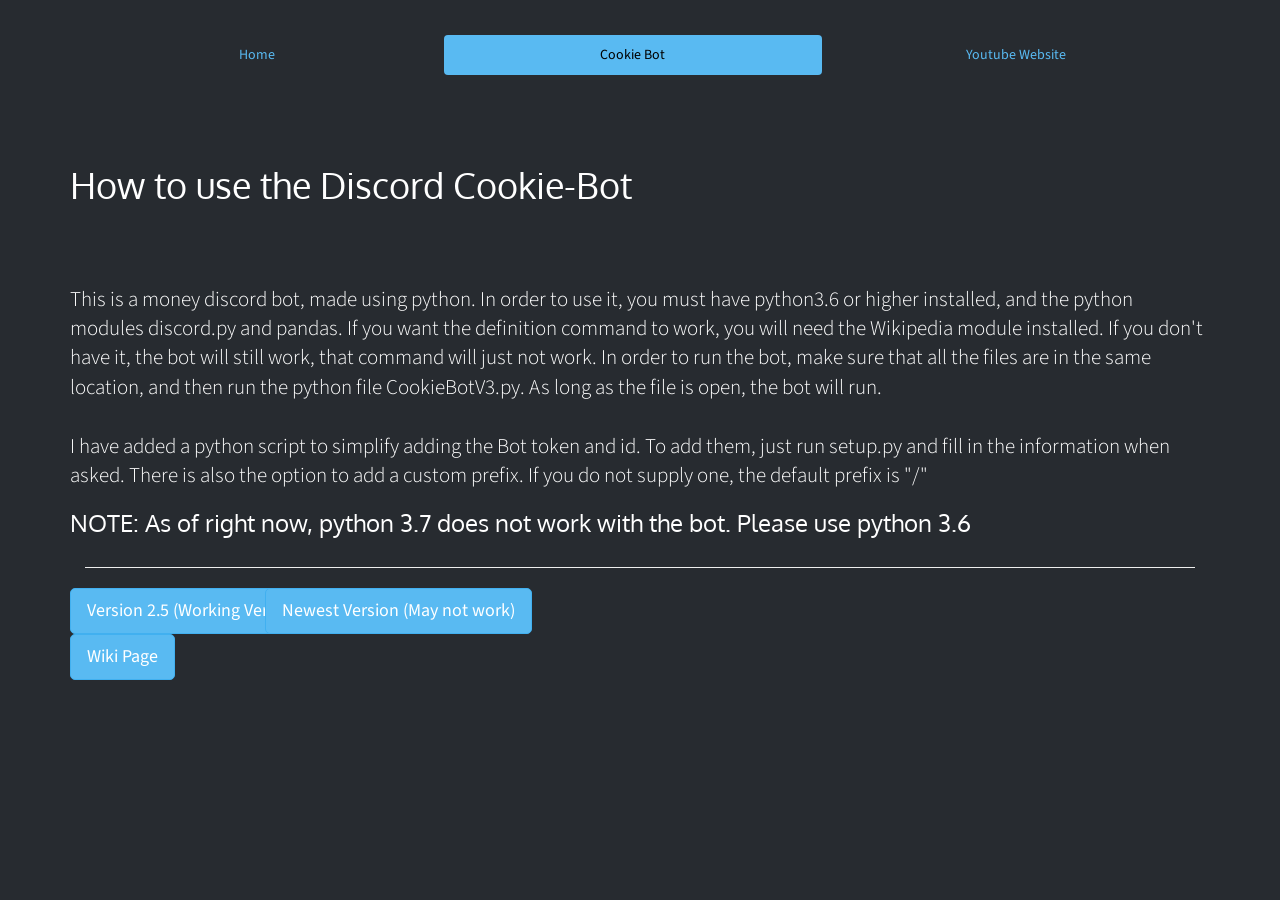
==== commit 2759890c: "Update index.html" ====
--- a/docs/index.html
+++ b/docs/index.html
@@ -55,11 +55,11 @@
               <div class="col-md-2">
                 <a class="btn btn-lg btn-primary" href="https://github.com/The-Canadians-Friend/Cookie-Bot/releases/tag/v2.5">Version 2.5 (Working Version)</a>
               </div>
-              <div class="col-md-4">
+              <div class="col-md-5">
                 <a class="btn btn-lg btn-primary" href="https://github.com/The-Canadians-Friend/Cookie-Bot/archive/master.zip">Newest Version (May not work)</a>
               </div>
-              <div class="col-md-6">
-                <a class="btn btn-lg btn-primary" href="https://github.com/hypernebula/Cookie-Bot/wiki/Installation">Wiki</a>
+              <div class="col-md-9">
+                <a class="btn btn-lg btn-primary" href="https://github.com/hypernebula/Cookie-Bot/wiki/Installation">Wiki Page</a>
               </div>
             </div>
           </div>
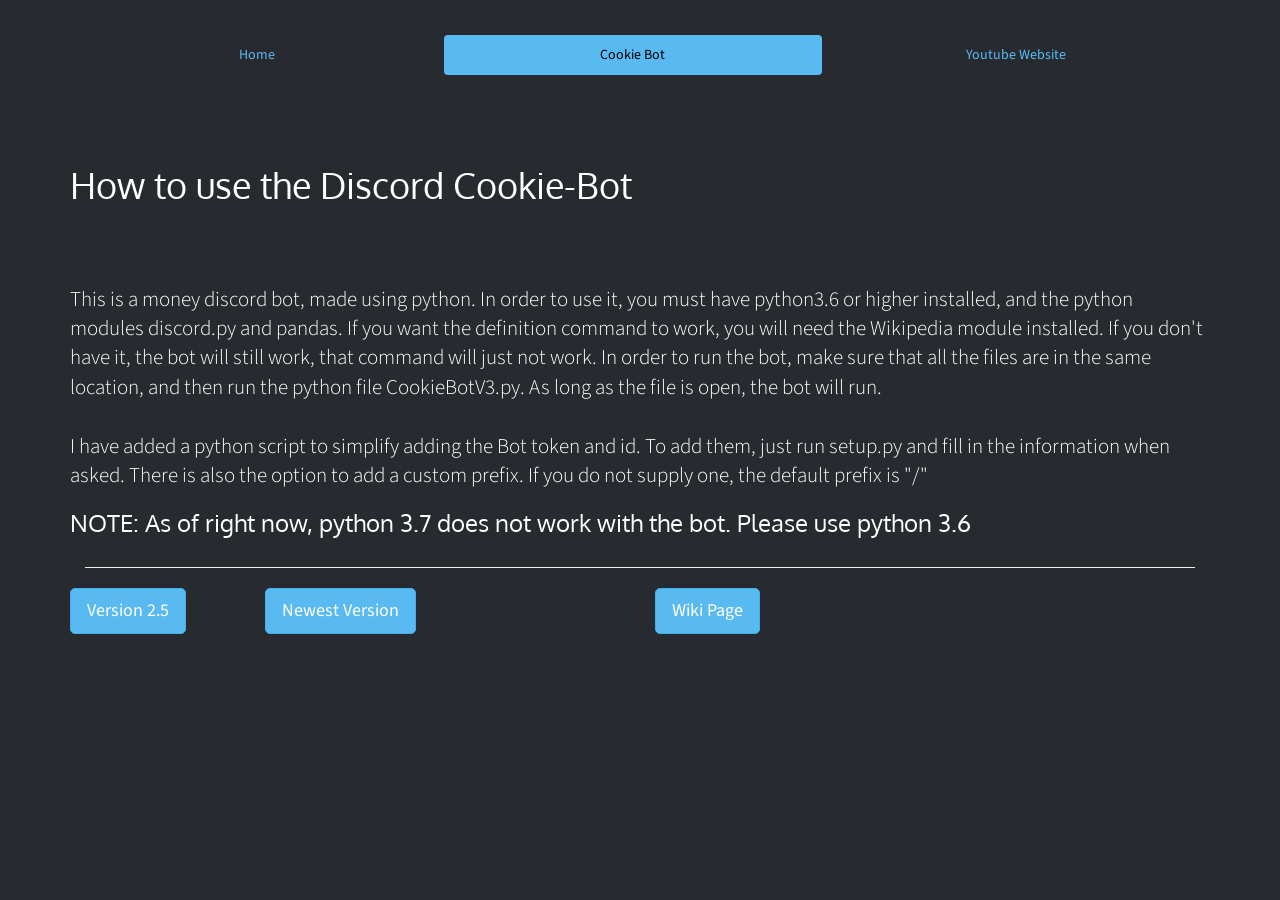
==== commit 7007d732: "Update index.html" ====
--- a/docs/index.html
+++ b/docs/index.html
@@ -53,12 +53,12 @@
           <div class="container">
             <div class="row">
               <div class="col-md-2">
-                <a class="btn btn-lg btn-primary" href="https://github.com/The-Canadians-Friend/Cookie-Bot/releases/tag/v2.5">Version 2.5 (Working Version)</a>
+                <a class="btn btn-lg btn-primary" href="https://github.com/HyperNebula/Cookie-Bot/archive/v2.5.zip">Version 2.5</a>
               </div>
-              <div class="col-md-5">
-                <a class="btn btn-lg btn-primary" href="https://github.com/The-Canadians-Friend/Cookie-Bot/archive/master.zip">Newest Version (May not work)</a>
+              <div class="col-md-4">
+                <a class="btn btn-lg btn-primary" href="https://github.com/The-Canadians-Friend/Cookie-Bot/archive/master.zip">Newest Version</a>
               </div>
-              <div class="col-md-9">
+              <div class="col-md-6">
                 <a class="btn btn-lg btn-primary" href="https://github.com/hypernebula/Cookie-Bot/wiki/Installation">Wiki Page</a>
               </div>
             </div>
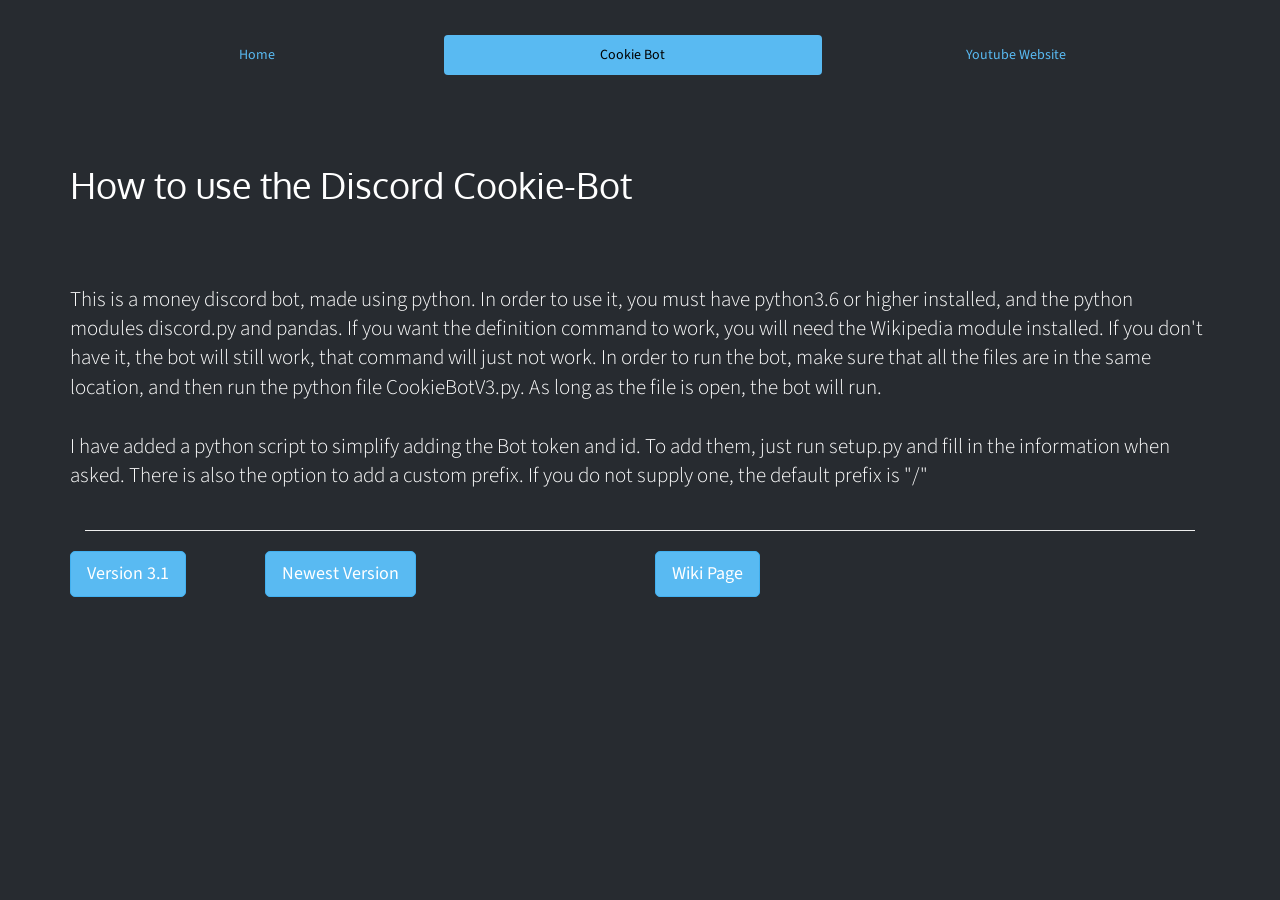
==== commit 0b80d528: "Update index.html" ====
--- a/docs/index.html
+++ b/docs/index.html
@@ -43,7 +43,7 @@
               <br>
               <br>I have added a python script to simplify adding the Bot token and id. To add them, just run setup.py and fill in the information when asked. There is also the option to add a custom prefix. If you do not supply one, the default prefix is "/"
               <br>
-              <h3>NOTE: As of right now, python 3.7 does not work with the bot. Please use python 3.6</h3>
+              <!-- <h3>NOTE: As of right now, python 3.7 does not work with the bot. Please use python 3.6</h3> -->
             </p>
             <div class="col-md-12">
               <hr>
@@ -53,7 +53,7 @@
           <div class="container">
             <div class="row">
               <div class="col-md-2">
-                <a class="btn btn-lg btn-primary" href="https://github.com/HyperNebula/Cookie-Bot/archive/v2.5.zip">Version 2.5</a>
+                <a class="btn btn-lg btn-primary" href="https://github.com/HyperNebula/Cookie-Bot/releases/download/v3.1/v3.1-PythonFiles.zip">Version 3.1</a>
               </div>
               <div class="col-md-4">
                 <a class="btn btn-lg btn-primary" href="https://github.com/The-Canadians-Friend/Cookie-Bot/archive/master.zip">Newest Version</a>
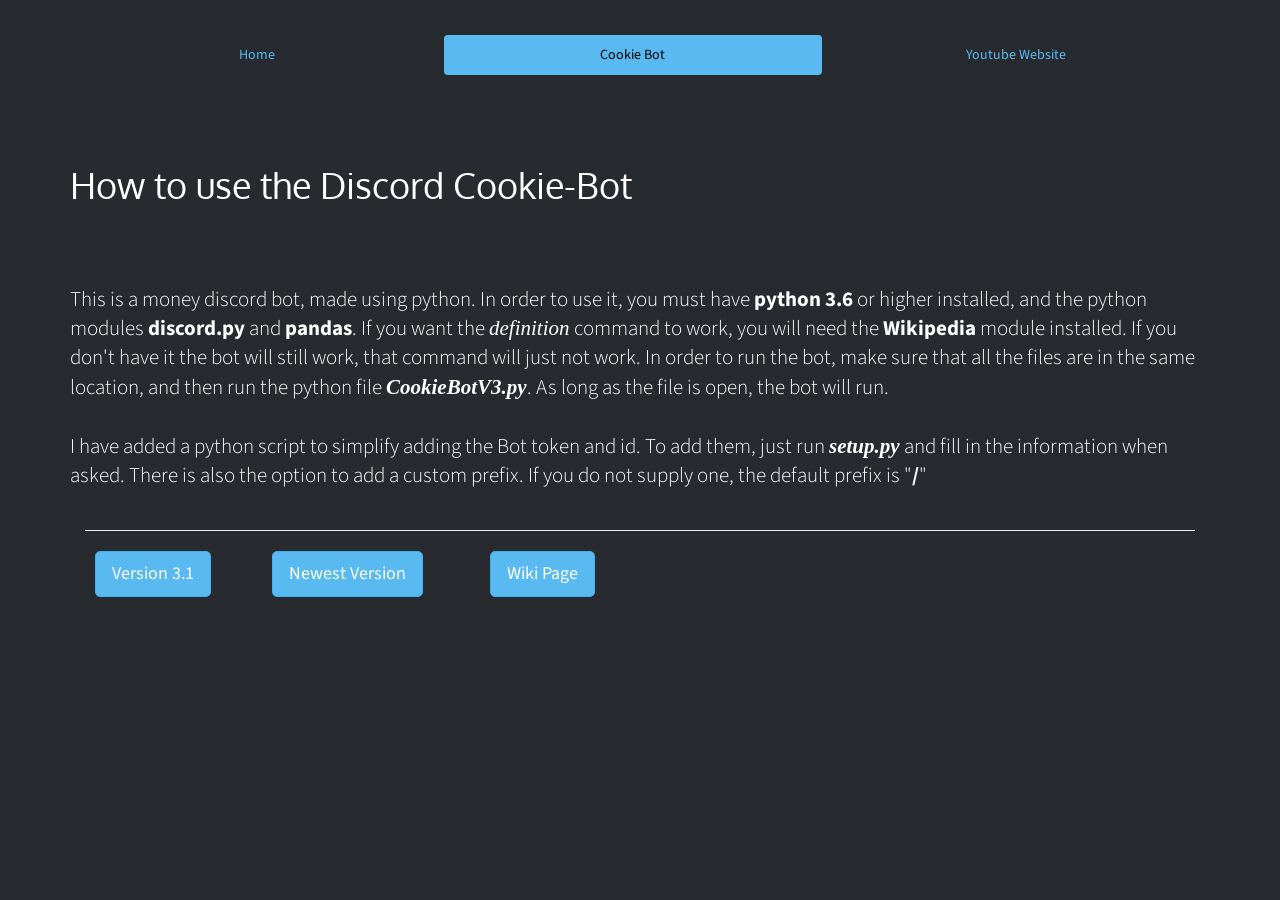
==== commit 2efc9d14: "Update index.html" ====
--- a/docs/index.html
+++ b/docs/index.html
@@ -39,9 +39,9 @@
         <div class="row">
           <div class="col-md-12">
             <p class="lead">
-              This is a money discord bot, made using python. In order to use it, you must have python3.6 or higher installed, and the python modules discord.py and pandas. If you want the definition command to work, you will need the Wikipedia module installed. If you don't have it, the bot will still work, that command will just not work. In order to run the bot, make sure that all the files are in the same location, and then run the python file CookieBotV3.py. As long as the file is open, the bot will run.
+              This is a money discord bot, made using python. In order to use it, you must have <b>python 3.6</b> or higher installed, and the python modules <b>discord.py</b> and <b>pandas</b>. If you want the <i>definition</i> command to work, you will need the <b>Wikipedia</b> module installed. If you don't have it the bot will still work, that command will just not work. In order to run the bot, make sure that all the files are in the same location, and then run the python file <b><i>CookieBotV3.py</i></b>. As long as the file is open, the bot will run.
               <br>
-              <br>I have added a python script to simplify adding the Bot token and id. To add them, just run setup.py and fill in the information when asked. There is also the option to add a custom prefix. If you do not supply one, the default prefix is "/"
+              <br>I have added a python script to simplify adding the Bot token and id. To add them, just run <b><i>setup.py</i></b> and fill in the information when asked. There is also the option to add a custom prefix. If you do not supply one, the default prefix is "<b>/</b>"
               <br>
               <!-- <h3>NOTE: As of right now, python 3.7 does not work with the bot. Please use python 3.6</h3> -->
             </p>
@@ -49,21 +49,23 @@
               <hr>
           </div>
         </div>
-        <div class="section">
-          <div class="container">
-            <div class="row">
-              <div class="col-md-2">
-                <a class="btn btn-lg btn-primary" href="https://github.com/HyperNebula/Cookie-Bot/releases/download/v3.1/v3.1-PythonFiles.zip">Version 3.1</a>
-              </div>
-              <div class="col-md-4">
-                <a class="btn btn-lg btn-primary" href="https://github.com/The-Canadians-Friend/Cookie-Bot/archive/master.zip">Newest Version</a>
-              </div>
-              <div class="col-md-6">
-                <a class="btn btn-lg btn-primary" href="https://github.com/hypernebula/Cookie-Bot/wiki/Installation">Wiki Page</a>
+        <center>
+            <div class="section">
+              <div class="container">
+                <div class="row">
+                  <div class="col-md-2">
+                    <a class="btn btn-lg btn-primary" href="https://github.com/HyperNebula/Cookie-Bot/releases/download/v3.1/v3.1-PythonFiles.zip">Version 3.1</a>
+                  </div>
+                  <div class="col-md-2">
+                    <a class="btn btn-lg btn-primary" href="https://github.com/The-Canadians-Friend/Cookie-Bot/archive/master.zip">Newest Version</a>
+                  </div>
+                  <div class="col-md-2">
+                    <a class="btn btn-lg btn-primary" href="https://github.com/HyperNebula/Cookie-Bot/wiki">Wiki Page</a>
+                  </div>
+                </div>
               </div>
             </div>
-          </div>
-        </div>
+        </center>
       </div>
     </div>
     </div>
